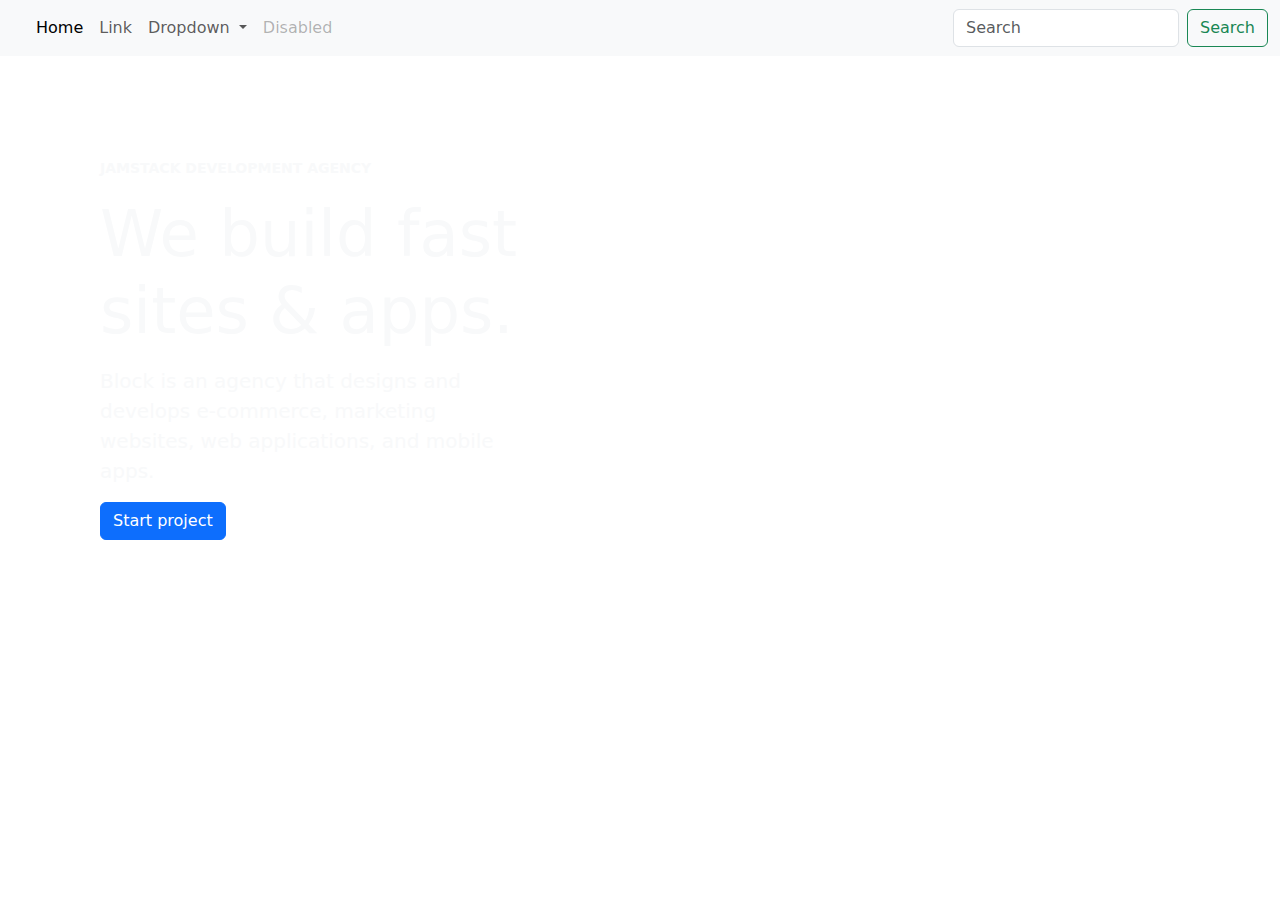
==== index.html @ 215704b3 "Section and Navbar Update" ====
<!DOCTYPE html>
<html lang="en">
<head>
    <meta charset="UTF-8">
    <meta name="viewport" content="width=device-width, initial-scale=1.0">
    <title>Jamstack Agency Clone</title>

    <!-- * STYLE * -->
    <link rel="stylesheet" href="scss/main.css">

    <!-- * Favicon * -->
    <link rel="icon" href="./assets/favicon.png">

    <!-- * Bootstrap * -->
    <link href="https://cdn.jsdelivr.net/npm/bootstrap@5.3.3/dist/css/bootstrap.min.css" rel="stylesheet" integrity="sha384-QWTKZyjpPEjISv5WaRU9OFeRpok6YctnYmDr5pNlyT2bRjXh0JMhjY6hW+ALEwIH" crossorigin="anonymous">
</head>
<body>
    <nav class="navbar navbar-expand-lg navbar-light bg-light">
        <div class="container-fluid">
          <a href=""><img class="navbar-brand" src="./assets/img/logo.svg" alt=""> </a>
          <button class="navbar-toggler" type="button" data-bs-toggle="collapse" data-bs-target="#navbarSupportedContent" aria-controls="navbarSupportedContent" aria-expanded="false" aria-label="Toggle navigation">
            <span class="navbar-toggler-icon"></span>
          </button>
          <div class="collapse navbar-collapse" id="navbarSupportedContent">
            <ul class="navbar-nav me-auto mb-2 mb-lg-0">
              <li class="nav-item">
                <a class="nav-link active" aria-current="page" href="#">Home</a>
              </li>
              <li class="nav-item">
                <a class="nav-link" href="#">Link</a>
              </li>
              <li class="nav-item dropdown">
                <a class="nav-link dropdown-toggle" href="#" id="navbarDropdown" role="button" data-bs-toggle="dropdown" aria-expanded="false">
                  Dropdown
                </a>
                <ul class="dropdown-menu" aria-labelledby="navbarDropdown">
                  <li><a class="dropdown-item" href="#">Action</a></li>
                  <li><a class="dropdown-item" href="#">Another action</a></li>
                  <li><hr class="dropdown-divider"></li>
                  <li><a class="dropdown-item" href="#">Something else here</a></li>
                </ul>
              </li>
              <li class="nav-item">
                <a class="nav-link disabled" href="#" tabindex="-1" aria-disabled="true">Disabled</a>
              </li>
            </ul>
            <form class="d-flex">
              <input class="form-control me-2" type="search" placeholder="Search" aria-label="Search">
              <button class="btn btn-outline-success" type="submit">Search</button>
            </form>
          </div>
        </div>
      </nav>
    <section class="firstSection">

        <div class="col-xl-5">
            <div class="text-center text-lg-start">
                <div class="mb-4 text-white-stable pad_tl">
                    <small class="text-uppercase bold-jh text-light ls-lg">Jamstack Development Agency</small>
                    <h1 class="mb-3 mt-3 display-3 text-white-stable text-light">We build fast sites &amp; apps.</h1>
                    <p class="lead mb-0 text-light">Block is an agency that designs and develops e-commerce, marketing websites, web applications, and mobile apps.</p>
                    <a href="#!" class="btn mt-3 btn-primary">Start project</a>
               </div>
            </div>
         </div>
    </section>
</body>
</html>
---- scss/main.css ----
body {
  margin: 0;
  padding: 0;
  box-sizing: border-box;
  font-family: "Public Sans" sans-serif;
}

*::-moz-selection {
  background: var(--bs-primary-bg-subtle);
  color: #381866;
}

*::selection {
  background: var(--bs-primary-bg-subtle);
  color: #381866;
}

.container {
  width: 100%;
  height: -moz-max-content;
  height: max-content;
}

.firstSection {
  width: 100%;
  height: -moz-max-content;
  height: max-content;
  background-image: url(../assets/s1-bg.jpg);
}

.bold-jh {
  font-weight: bold;
}

.pad_tl {
  padding-top: 100px;
  padding-left: 100px;
}/*# sourceMappingURL=main.css.map */
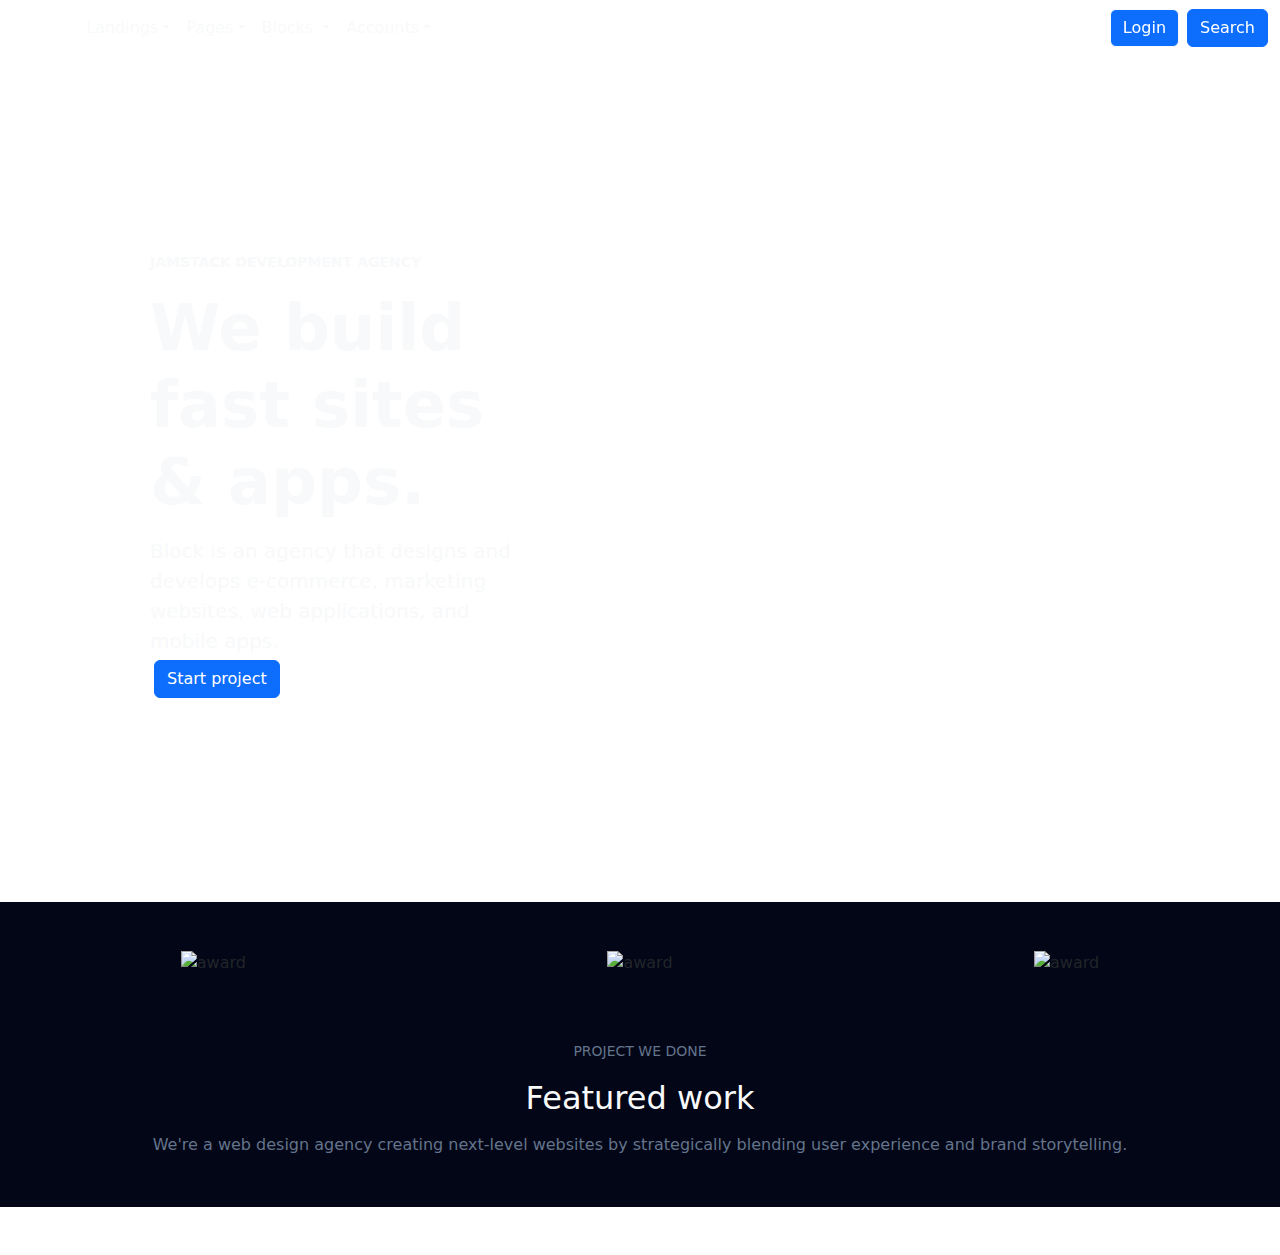
==== commit cee6e928: "Little Update" ====
--- a/index.html
+++ b/index.html
@@ -1,5 +1,6 @@
 <!DOCTYPE html>
 <html lang="en">
+
 <head>
     <meta charset="UTF-8">
     <meta name="viewport" content="width=device-width, initial-scale=1.0">
@@ -14,24 +15,25 @@
     <!-- * Bootstrap * -->
     <link href="https://cdn.jsdelivr.net/npm/bootstrap@5.3.3/dist/css/bootstrap.min.css" rel="stylesheet" integrity="sha384-QWTKZyjpPEjISv5WaRU9OFeRpok6YctnYmDr5pNlyT2bRjXh0JMhjY6hW+ALEwIH" crossorigin="anonymous">
 </head>
+
 <body>
-    <nav class="navbar navbar-expand-lg navbar-light bg-light">
+    <nav style="position: fixed; background-color: transparent; width: 100%;" class="navbar navbar-expand-lg navbar-light">
         <div class="container-fluid">
-          <a href=""><img class="navbar-brand" src="./assets/img/logo.svg" alt=""> </a>
+          <a style="margin-left: 4%;" href=""><img class="navbar-brand" src="./assets/img/logo.svg" alt=""> </a>
           <button class="navbar-toggler" type="button" data-bs-toggle="collapse" data-bs-target="#navbarSupportedContent" aria-controls="navbarSupportedContent" aria-expanded="false" aria-label="Toggle navigation">
             <span class="navbar-toggler-icon"></span>
           </button>
           <div class="collapse navbar-collapse" id="navbarSupportedContent">
             <ul class="navbar-nav me-auto mb-2 mb-lg-0">
               <li class="nav-item">
-                <a class="nav-link active" aria-current="page" href="#">Home</a>
+                <a class="nav-link active dropdown-toggle text-light" aria-current="page" href="#">Landings</a>
               </li>
               <li class="nav-item">
-                <a class="nav-link" href="#">Link</a>
+                <a class="nav-link dropdown-toggle text-light" href="#">Pages</a>
               </li>
               <li class="nav-item dropdown">
-                <a class="nav-link dropdown-toggle" href="#" id="navbarDropdown" role="button" data-bs-toggle="dropdown" aria-expanded="false">
-                  Dropdown
+                <a class="nav-link dropdown-toggle text-light" href="#" id="navbarDropdown" role="button" data-bs-toggle="dropdown" aria-expanded="false">
+                  Blocks
                 </a>
                 <ul class="dropdown-menu" aria-labelledby="navbarDropdown">
                   <li><a class="dropdown-item" href="#">Action</a></li>
@@ -41,12 +43,12 @@
                 </ul>
               </li>
               <li class="nav-item">
-                <a class="nav-link disabled" href="#" tabindex="-1" aria-disabled="true">Disabled</a>
+                <a class="nav-link disabled dropdown-toggle text-light" href="#" tabindex="-1" aria-disabled="true">Accounts</a>
               </li>
             </ul>
             <form class="d-flex">
-              <input class="form-control me-2" type="search" placeholder="Search" aria-label="Search">
-              <button class="btn btn-outline-success" type="submit">Search</button>
+              <button class="btn text-bg-primary btn-light mx-2">Login</button>
+              <button class="btn btn btn-primary" type="submit">Search</button>
             </form>
           </div>
         </div>
@@ -57,12 +59,39 @@
             <div class="text-center text-lg-start">
                 <div class="mb-4 text-white-stable pad_tl">
                     <small class="text-uppercase bold-jh text-light ls-lg">Jamstack Development Agency</small>
-                    <h1 class="mb-3 mt-3 display-3 text-white-stable text-light">We build fast sites &amp; apps.</h1>
+                    <h1 style="font-weight: bold;" class="mb-3 mt-3 display-3 text-white-stable text-light">We build fast sites &amp; apps.</h1>
                     <p class="lead mb-0 text-light">Block is an agency that designs and develops e-commerce, marketing websites, web applications, and mobile apps.</p>
-                    <a href="#!" class="btn mt-3 btn-primary">Start project</a>
+                    <a style="" href="" class="btn mt-3 m-lg-1 btn-primary">Start project</a>
                </div>
             </div>
          </div>
     </section>
+    <section class="secondSection">
+      <div class="row m-0">
+               <div class="col-md-4 border-end-md border-bottom-md-0" animation-delay: 0ms;>
+                  <figure class="text-center p-5">
+                     <img src="./assets/secondSection/1.svg" alt="award">
+                  </figure>
+               </div>
+               <div class="col-md-4 border-end-md border-bottom-md-0">
+                  <figure class="text-center p-5">
+                     <img src="./assets/secondSection/2.svg" alt="award">
+                  </figure>
+               </div>
+               <div class="col-md-4">
+                  <figure class="text-center p-5">
+                     <img src="./assets/secondSection/3.svg" alt="award">
+                  </figure>
+               </div>
+            </div>
+            <div style="padding-bottom: 50px;" class="text-center mb-xl-7 mb-5">
+              <small style="color: #64748B;" class="text-uppercase">Project we done</small>
+
+              <h2 class="my-3 text-light">Featured work</h2>
+              <p style="color: #64748B;" class="mb-0">We're a web design agency creating next‑level websites by strategically blending user experience and brand storytelling.</p>
+           </div>
+    </section>
+    
 </body>
+
 </html>--- a/scss/main.css
+++ b/scss/main.css
@@ -26,6 +26,8 @@
   height: -moz-max-content;
   height: max-content;
   background-image: url(../assets/s1-bg.jpg);
+  background-size: cover;
+  background-repeat: no-repeat;
 }
 
 .bold-jh {
@@ -33,6 +35,15 @@
 }
 
 .pad_tl {
-  padding-top: 100px;
-  padding-left: 100px;
+  padding-top: 250px;
+  padding-left: 150px;
+  padding-bottom: 200px;
+}
+
+.secondSection {
+  width: 100%;
+  height: -moz-max-content;
+  height: max-content;
+  background-color: #020617;
+  margin-top: -24px;
 }/*# sourceMappingURL=main.css.map */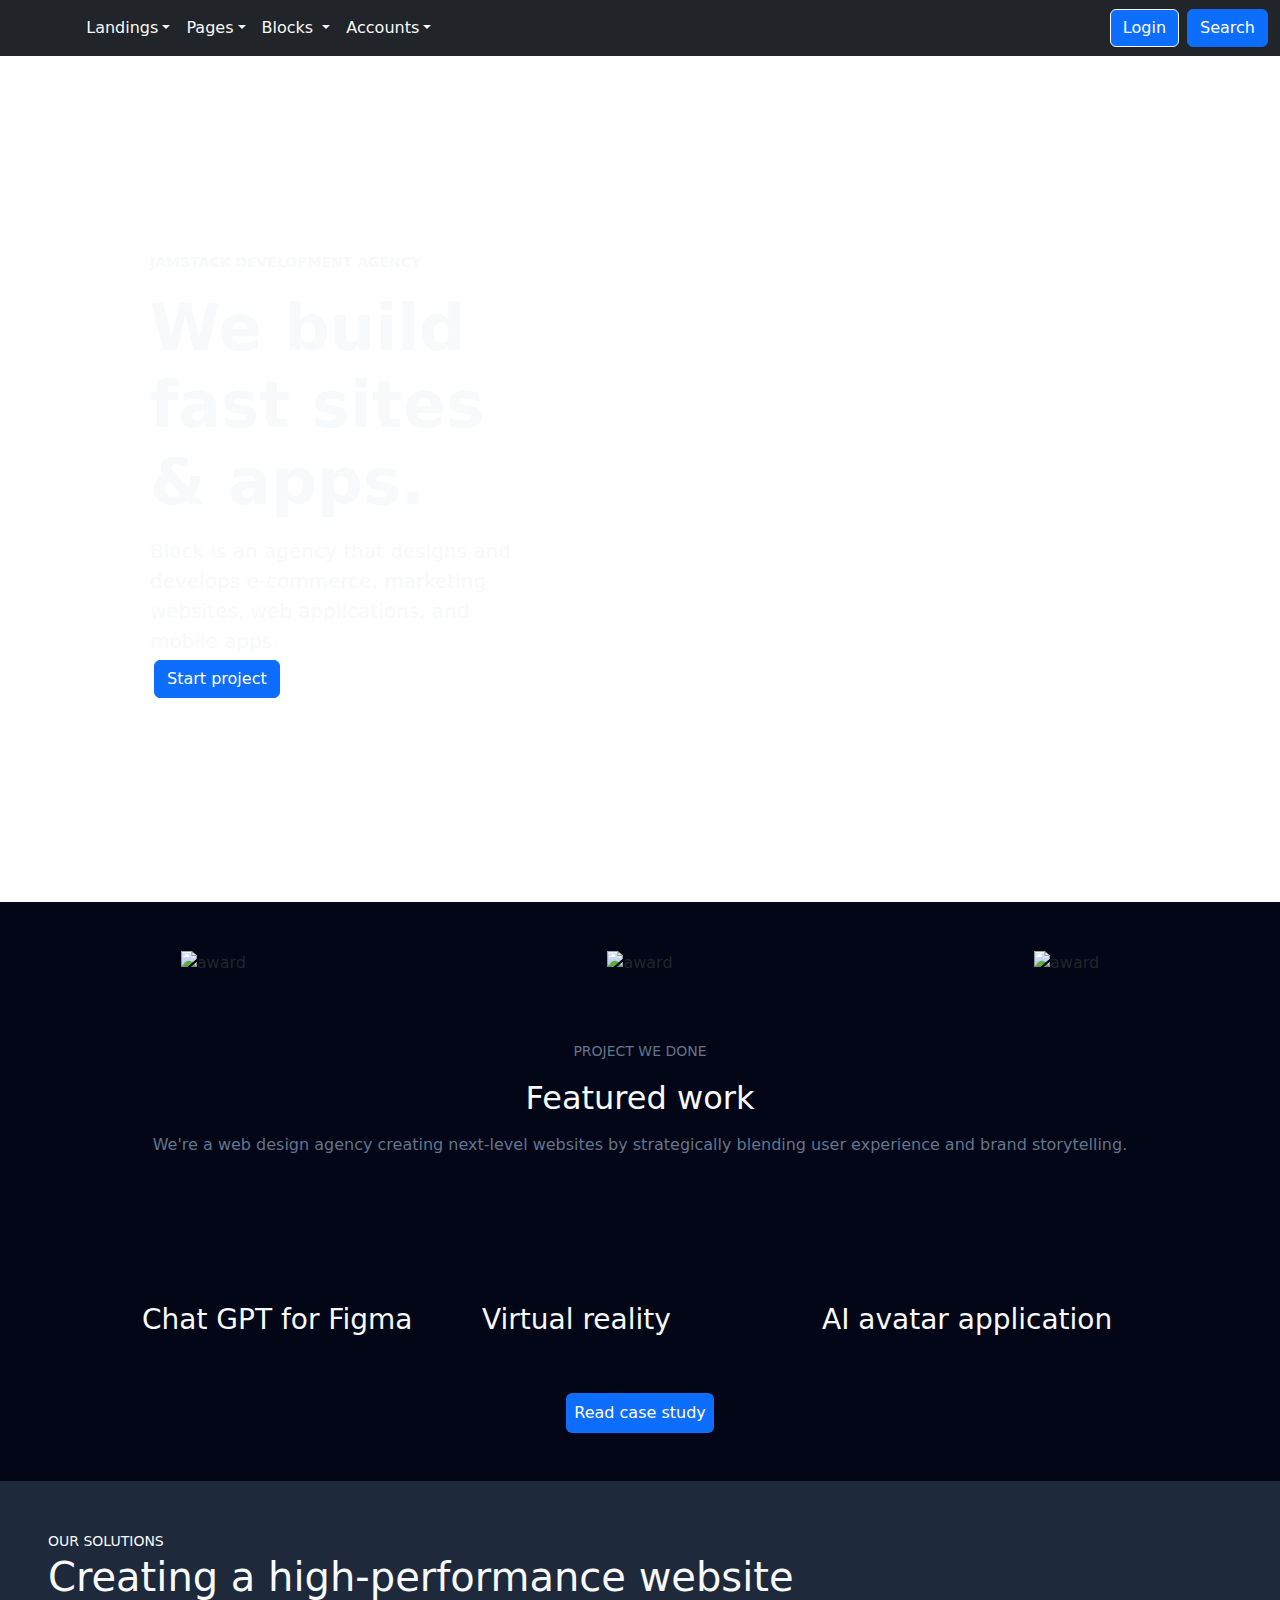
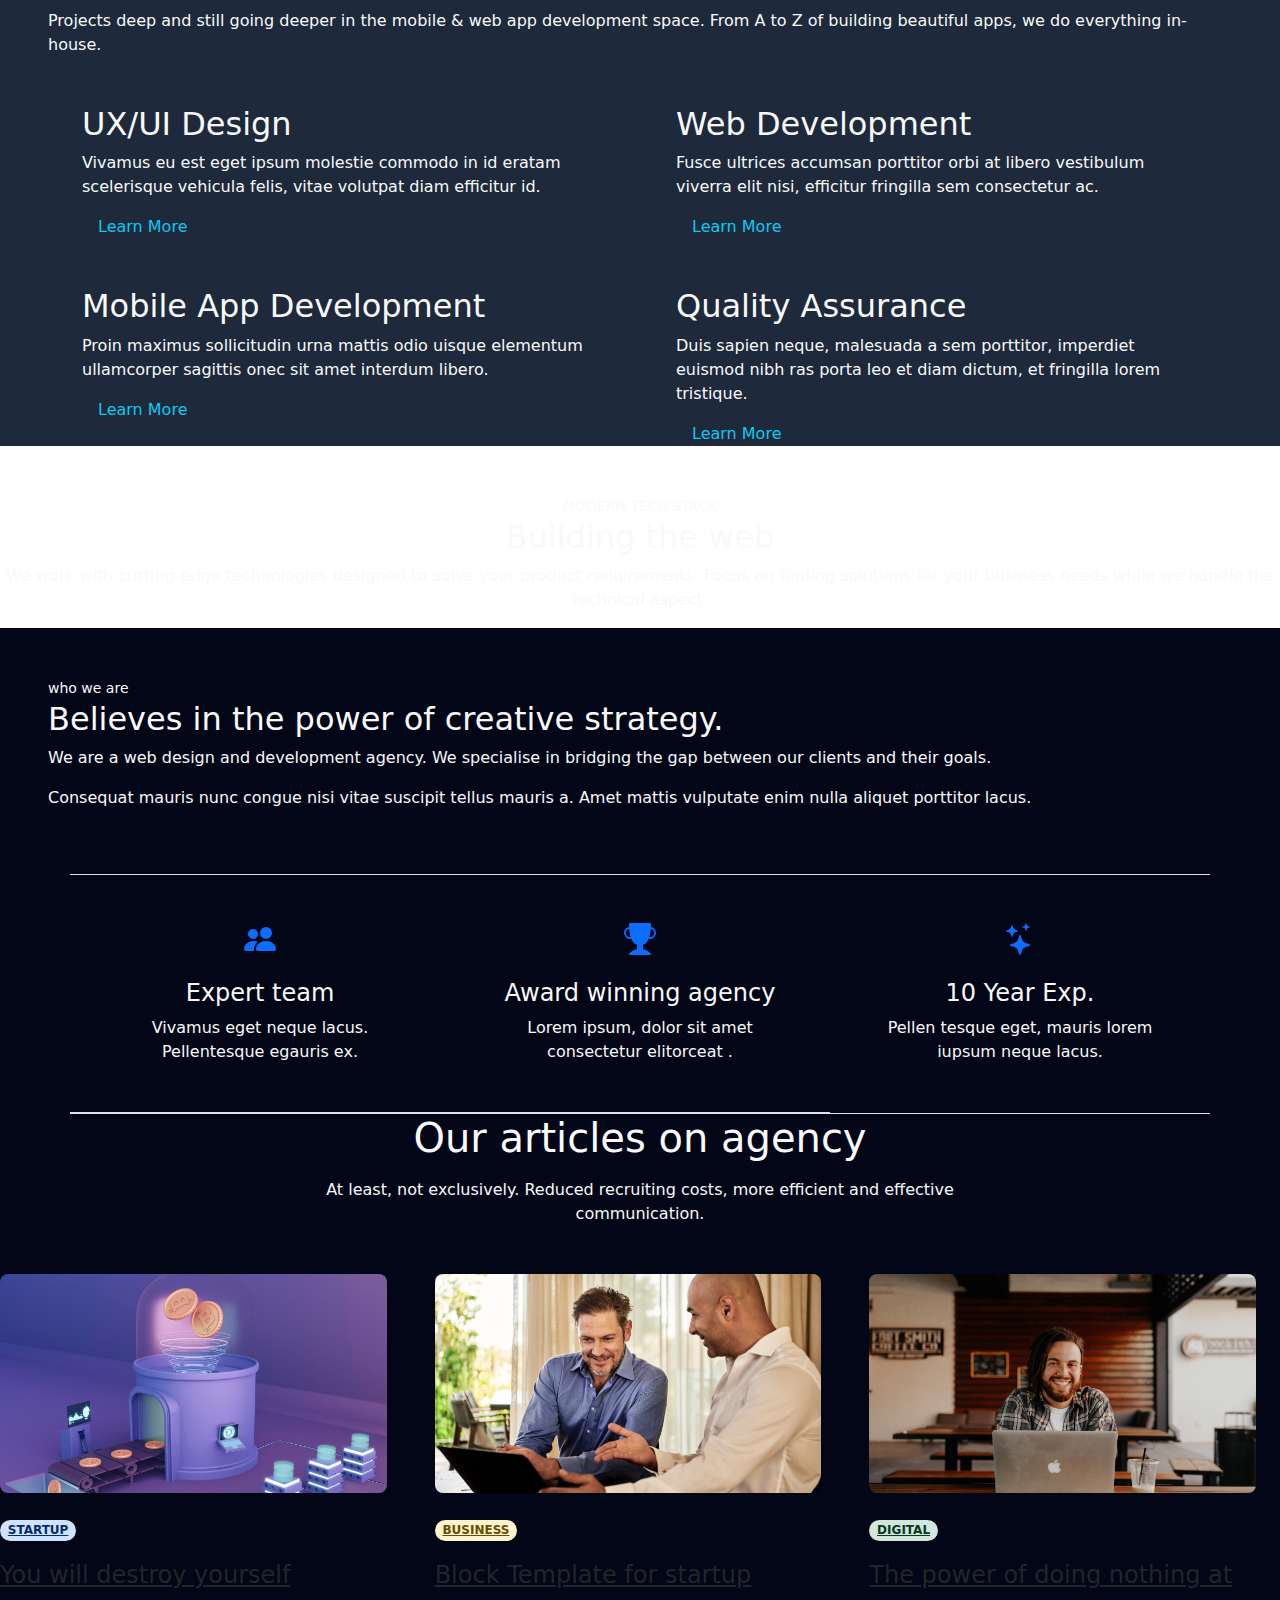
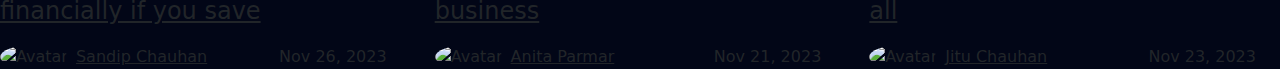
==== commit 86a9bd33: "Update Card" ====
--- a/index.html
+++ b/index.html
@@ -17,9 +17,9 @@
 </head>
 
 <body>
-    <nav style="position: fixed; background-color: transparent; width: 100%;" class="navbar navbar-expand-lg navbar-light">
+    <nav style="position: fixed; background-color: transparent; width: 100%;" class="navbar navbar-expand-lg text-bg-dark navbar-light">
         <div class="container-fluid">
-          <a style="margin-left: 4%;" href=""><img class="navbar-brand" src="./assets/img/logo.svg" alt=""> </a>
+          <a style="margin-left: 4%;" href=""><img style="filter: contrast(0.01);" class="navbar-brand" src="./assets/img/logo.svg" alt=""> </a>
           <button class="navbar-toggler" type="button" data-bs-toggle="collapse" data-bs-target="#navbarSupportedContent" aria-controls="navbarSupportedContent" aria-expanded="false" aria-label="Toggle navigation">
             <span class="navbar-toggler-icon"></span>
           </button>
@@ -90,8 +90,242 @@
               <h2 class="my-3 text-light">Featured work</h2>
               <p style="color: #64748B;" class="mb-0">We're a web design agency creating next‑level websites by strategically blending user experience and brand storytelling.</p>
            </div>
-    </section>
-    
+          <div class="containerCard d-grid justify-content-center">
+            <div class="row">
+              <div class="col col-jh col-1-jh">
+                  
+              </div>
+              
+              <div class="col col-jh col-2-jh">
+                
+              </div>
+              
+              <div class="col col-jh col-3-jh">
+                
+              </div>
+              
+            </div>
+          </div>
+        </div>
+        <!-- <div class="d-grid">
+          <div class="row">
+            <div class="col text-light">Chat GPT for Figma</div>
+            <div class="col text-light">Virtual reality</div>
+            <div class="col text-light">AI avatar application</div>
+          </div>
+        </div> -->
+        <div class="container">
+          <div class="row m-5">
+            <div class="col-sm text-light">
+              <h3>Chat GPT for Figma</h3>
+            </div>
+            <div class="col-sm text-light">
+              <h3>Virtual reality</h3>
+            </div>
+            <div class="col-sm text-light">
+              <h3>AI avatar application</h3>
+            </div>
+          </div>
+        </div>
+
+        <div class="pb-5 d-flex justify-content-center">
+          <button class="text-bg-primary border-0 rounded p-2">Read case study</button>
+        </div>
+
+    </section>
+
+    <section style="background-color: rgba(30,41,59,var(--bs-bg-opacity,1));">
+      <div class="p-5">
+        <small class="text-light mb-3 mt-4">OUR SOLUTIONS</small>
+        <h2 class="text-light h1">Creating a high-performance website</h2>
+        <p class="text-light mb-0">Projects deep and still going deeper in the mobile & web app development space. From A to Z of building beautiful apps, we do everything in-house.</p>
+      </div>
+
+      <div class="container">
+        <div class="row gap-5">
+          <div class="col-sm shadow-jh rounded">
+            <h2 class="text-light">UX/UI Design</h2>
+            <p class="text-light">Vivamus eu est eget ipsum molestie commodo in id eratam scelerisque vehicula felis, vitae volutpat diam efficitur id.</p>
+            <a href="" class="text-decoration-none text-info m-3">Learn More</a>
+          </div>
+          <div class="col-sm shadow-jh rounded">
+            <h2 class="text-light">Web Development</h2>
+            <p class="text-light">Fusce ultrices accumsan porttitor orbi at libero vestibulum viverra elit nisi, efficitur fringilla sem consectetur ac.</p>
+            <a href="" class="text-decoration-none text-info m-3">Learn More</a>
+          </div>
+        </div>
+
+        <div class="row gap-5">
+          <div class="col-sm shadow-jh mt-5 rounded">
+            <h2 class="text-light">Mobile App Development</h2>
+            <p class="text-light">Proin maximus sollicitudin urna mattis odio uisque elementum ullamcorper sagittis onec sit amet interdum libero.</p>
+            <a href="" class="text-decoration-none text-info m-3">Learn More</a>
+          </div>
+          <div class="col-sm mt-5 shadow-jh rounded">
+            
+            <h2 class="text-light">Quality Assurance</h2>
+            <p class="text-light">Duis sapien neque, malesuada a sem porttitor, imperdiet euismod nibh ras porta leo et diam dictum, et fringilla lorem tristique.</p>
+            <a href="" class="text-decoration-none text-info m-3">Learn More</a>
+          </div>
+        </div>
+      </div>
+    </section>
+
+    <section class="bg-classic pt-5">
+      <div class="text-center">
+        <small class="text-light">MODERN TECH STACK</small>
+        <h2 class="text-light">Building the web</h2>
+        <p class="text-light">We work with cutting-edge technologies designed to solve your product requirements. Focus on finding solutions for your business needs while we handle the technical aspect.</p>
+      </div>
+      <div style="grid-template-columns: auto auto auto auto auto; width: 100%;" class="row d-grid">
+        <img src="./assets/fourSection/1.svg" alt="">
+        <img src="./assets/fourSection/2.svg" alt="">
+        <img src="./assets/fourSection/3.svg" alt="">
+        <img src="./assets/fourSection/4.svg" alt="">
+        <img src="./assets/fourSection/5.svg" alt="">
+      </div>
+      <div style="grid-template-columns: auto auto auto auto auto; width: 100%;" class="row d-grid">
+        <img src="./assets/fourSection/6.svg" alt="">
+        <img src="./assets/fourSection/7.svg" alt="">
+        <img src="./assets/fourSection/8.svg" alt="">
+        <img src="./assets/fourSection/9.svg" alt="">
+        <img src="./assets/fourSection/10.svg" alt="">
+      </div>
+    </section>
+
+    <section style="background-color: #020617;" class="bg-classic">
+      <div style="grid-template-columns: auto auto;" class="d-grid">
+      <div class="p-5">
+        <small class="text-light">who we are</small>
+        <h2 class="text-light">Believes in the power of creative strategy.</h2>
+        <p class="text-light">We are a web design and development agency. We specialise in bridging the gap between our clients and their goals.</p>
+        <p class="text-light">Consequat mauris nunc congue nisi vitae suscipit tellus mauris a. Amet mattis vulputate enim nulla aliquet porttitor lacus.</p>
+      </div>
+
+      <div style="grid-template-columns: auto auto;" class="d-grid">
+        <div>
+          <img class="rounded" src="./assets/fiveSection/about-grid-img-1.jpg" alt="">
+        </div>
+        <div>
+          <img class="rounded" src="./assets/fiveSection/about-grid-img-2.jpg" alt="">
+        </div>
+        <div>
+          <!-- <img class="rounded" src="./assets/fiveSection/about-grid-img-3.jpg" alt=""> -->
+        </div>
+      </div>
+    </div>
+    <div class="container" data-cue="fadeIn" data-show="true" style="animation-name: fadeIn; animation-duration: 600ms; animation-timing-function: ease; animation-delay: 0ms; animation-direction: normal; animation-fill-mode: both;">
+      <div class="row border-top border-bottom">
+         <div class="col-md-4 border-end-md border-bottom border-bottom-md-0" data-cue="zoomIn" data-show="true" style="animation-name: zoomIn; animation-duration: 600ms; animation-timing-function: ease; animation-delay: 0ms; animation-direction: normal; animation-fill-mode: both;">
+            <div class="text-center py-lg-5 p-4">
+               <div class="mb-4">
+                  <svg xmlns="http://www.w3.org/2000/svg" width="32" height="32" fill="currentColor" class="bi bi-people-fill text-primary" viewBox="0 0 16 16">
+                     <path d="M7 14s-1 0-1-1 1-4 5-4 5 3 5 4-1 1-1 1H7Zm4-6a3 3 0 1 0 0-6 3 3 0 0 0 0 6Zm-5.784 6A2.238 2.238 0 0 1 5 13c0-1.355.68-2.75 1.936-3.72A6.325 6.325 0 0 0 5 9c-4 0-5 3-5 4s1 1 1 1h4.216ZM4.5 8a2.5 2.5 0 1 0 0-5 2.5 2.5 0 0 0 0 5Z"></path>
+                  </svg>
+               </div>
+
+               <h4 class="text-light">Expert team</h4>
+               <p class="mb-0 text-light">Vivamus eget neque lacus. Pellentesque egauris ex.</p>
+            </div>
+         </div>
+         <div class="col-md-4 border-end-md border-bottom border-bottom-md-0" data-cue="zoomIn" data-show="true" style="animation-name: zoomIn; animation-duration: 600ms; animation-timing-function: ease; animation-delay: 200ms; animation-direction: normal; animation-fill-mode: both;">
+            <div class="text-center py-lg-5 p-4">
+               <div class="mb-4">
+                  <svg xmlns="http://www.w3.org/2000/svg" width="32" height="32" fill="currentColor" class="bi bi-trophy-fill text-primary" viewBox="0 0 16 16">
+                     <path d="M2.5.5A.5.5 0 0 1 3 0h10a.5.5 0 0 1 .5.5c0 .538-.012 1.05-.034 1.536a3 3 0 1 1-1.133 5.89c-.79 1.865-1.878 2.777-2.833 3.011v2.173l1.425.356c.194.048.377.135.537.255L13.3 15.1a.5.5 0 0 1-.3.9H3a.5.5 0 0 1-.3-.9l1.838-1.379c.16-.12.343-.207.537-.255L6.5 13.11v-2.173c-.955-.234-2.043-1.146-2.833-3.012a3 3 0 1 1-1.132-5.89A33.076 33.076 0 0 1 2.5.5zm.099 2.54a2 2 0 0 0 .72 3.935c-.333-1.05-.588-2.346-.72-3.935zm10.083 3.935a2 2 0 0 0 .72-3.935c-.133 1.59-.388 2.885-.72 3.935z"></path>
+                  </svg>
+               </div>
+
+               <h4 class="text-light">Award winning agency</h4>
+               <p class="mb-0 text-light">Lorem ipsum, dolor sit amet consectetur elitorceat .</p>
+            </div>
+         </div>
+         <div class="col-md-4" data-cue="zoomIn" data-show="true" style="animation-name: zoomIn; animation-duration: 600ms; animation-timing-function: ease; animation-delay: 400ms; animation-direction: normal; animation-fill-mode: both;">
+            <div class="text-center py-lg-5 p-4">
+               <div class="mb-4">
+                  <svg xmlns="http://www.w3.org/2000/svg" width="32" height="32" fill="currentColor" class="bi bi-stars text-primary" viewBox="0 0 16 16">
+                     <path d="M7.657 6.247c.11-.33.576-.33.686 0l.645 1.937a2.89 2.89 0 0 0 1.829 1.828l1.936.645c.33.11.33.576 0 .686l-1.937.645a2.89 2.89 0 0 0-1.828 1.829l-.645 1.936a.361.361 0 0 1-.686 0l-.645-1.937a2.89 2.89 0 0 0-1.828-1.828l-1.937-.645a.361.361 0 0 1 0-.686l1.937-.645a2.89 2.89 0 0 0 1.828-1.828l.645-1.937zM3.794 1.148a.217.217 0 0 1 .412 0l.387 1.162c.173.518.579.924 1.097 1.097l1.162.387a.217.217 0 0 1 0 .412l-1.162.387A1.734 1.734 0 0 0 4.593 5.69l-.387 1.162a.217.217 0 0 1-.412 0L3.407 5.69A1.734 1.734 0 0 0 2.31 4.593l-1.162-.387a.217.217 0 0 1 0-.412l1.162-.387A1.734 1.734 0 0 0 3.407 2.31l.387-1.162zM10.863.099a.145.145 0 0 1 .274 0l.258.774c.115.346.386.617.732.732l.774.258a.145.145 0 0 1 0 .274l-.774.258a1.156 1.156 0 0 0-.732.732l-.258.774a.145.145 0 0 1-.274 0l-.258-.774a1.156 1.156 0 0 0-.732-.732L9.1 2.137a.145.145 0 0 1 0-.274l.774-.258c.346-.115.617-.386.732-.732L10.863.1z"></path>
+                  </svg>
+               </div>
+
+               <h4 class="text-light">10 Year Exp.</h4>
+               <p class="mb-0 text-light">Pellen tesque eget, mauris lorem iupsum neque lacus.</p>
+            </div>
+         </div>
+      </div>
+   </div>
+   <div class="col-lg-6 offset-lg-3" data-cue="fadeIn" data-show="true" style="animation-name: fadeIn; animation-duration: 600ms; animation-timing-function: ease; animation-delay: 0ms; animation-direction: normal; animation-fill-mode: both;">
+    <div class="text-center mb-xl-7 mb-5">
+       <h2 class="h1 mb-3 text-light">Our articles on agency</h2>
+       <p class="mb-0 text-light">At least, not exclusively. Reduced recruiting costs, more efficient and effective communication.</p>
+    </div>
+ </div>
+ <div class="row g-5 flex-nowrap pb-4 pb-lg-0 me-5 me-lg-0">
+  <article class="col-lg-4 col-md-6 col-12" data-cue="zoomIn" data-show="true" style="animation-name: zoomIn; animation-duration: 600ms; animation-timing-function: ease; animation-delay: 0ms; animation-direction: normal; animation-fill-mode: both;">
+     <figure class="mb-4 zoom-img">
+        <a href="./blog-single.html">
+           <img src="./assets/r/blog-img-3.jpg" alt="blog" class="img-fluid rounded-3">
+        </a>
+     </figure>
+
+     <a href="#!" class="badge bg-primary-subtle text-primary-emphasis rounded-pill text-uppercase">Startup</a>
+     <h3 class="my-3 lh-base h4">
+        <a href="./blog-single.html" class="text-reset">You will destroy yourself financially if you save</a>
+     </h3>
+     <div class="d-flex align-items-center justify-content-between mb-3 mb-md-0">
+        <div class="d-flex align-items-center">
+           <img src="./assets/images/avatar/avatar-8.jpg" alt="Avatar" class="avatar avatar-xs rounded-circle">
+           <div class="ms-2">
+              <a href="#" class="text-reset fs-6">Sandip Chauhan</a>
+           </div>
+        </div>
+        <div class="ms-3"><span class="fs-6">Nov 26, 2023</span></div>
+     </div>
+  </article>
+  <article class="col-lg-4 col-md-6 col-12" data-cue="zoomIn" data-show="true" style="animation-name: zoomIn; animation-duration: 600ms; animation-timing-function: ease; animation-delay: 200ms; animation-direction: normal; animation-fill-mode: both;">
+     <figure class="mb-4 zoom-img">
+        <a href="./blog-single.html">
+           <img src="./assets/r/blog-img-4.jpg" alt="blog" class="img-fluid rounded-3">
+        </a>
+     </figure>
+
+     <a href="#!" class="badge bg-warning-subtle text-warning-emphasis rounded-pill text-uppercase">Business</a>
+     <h3 class="my-3 lh-base h4">
+        <a href="./blog-single.html" class="text-reset">Block Template for startup business</a>
+     </h3>
+     <div class="d-flex align-items-center justify-content-between mb-3 mb-md-0">
+        <div class="d-flex align-items-center">
+           <img src="./assets/images/avatar/avatar-6.jpg" alt="Avatar" class="avatar avatar-xs rounded-circle">
+           <div class="ms-2">
+              <a href="#" class="text-reset fs-6">Anita Parmar</a>
+           </div>
+        </div>
+        <div class="ms-3"><span class="fs-6">Nov 21, 2023</span></div>
+     </div>
+  </article>
+  <article class="col-lg-4 col-md-6 col-12" data-cue="zoomIn" data-show="true" style="animation-name: zoomIn; animation-duration: 600ms; animation-timing-function: ease; animation-delay: 400ms; animation-direction: normal; animation-fill-mode: both;">
+     <figure class="mb-4 zoom-img">
+        <a href="./blog-single.html">
+           <img src="./assets/r/blog-img-5.jpg" alt="blog" class="img-fluid rounded-3">
+        </a>
+     </figure>
+
+     <a href="#!" class="badge bg-success-subtle text-success-emphasis rounded-pill text-uppercase">Digital</a>
+     <h4 class="my-3 lh-base">
+        <a href="./blog-single.html" class="text-reset">The power of doing nothing at all</a>
+     </h4>
+     <div class="d-flex align-items-center justify-content-between mb-3 mb-md-0">
+        <div class="d-flex align-items-center">
+           <img src="./assets/images/avatar/avatar-4.jpg" alt="Avatar" class="avatar avatar-xs rounded-circle">
+           <div class="ms-2">
+              <a href="#" class="text-reset fs-6">Jitu Chauhan</a>
+           </div>
+        </div>
+        <div class="ms-3"><span class="fs-6">Nov 23, 2023</span></div>
+     </div>
+  </article>
+</div>
+    </section>
 </body>
 
 </html>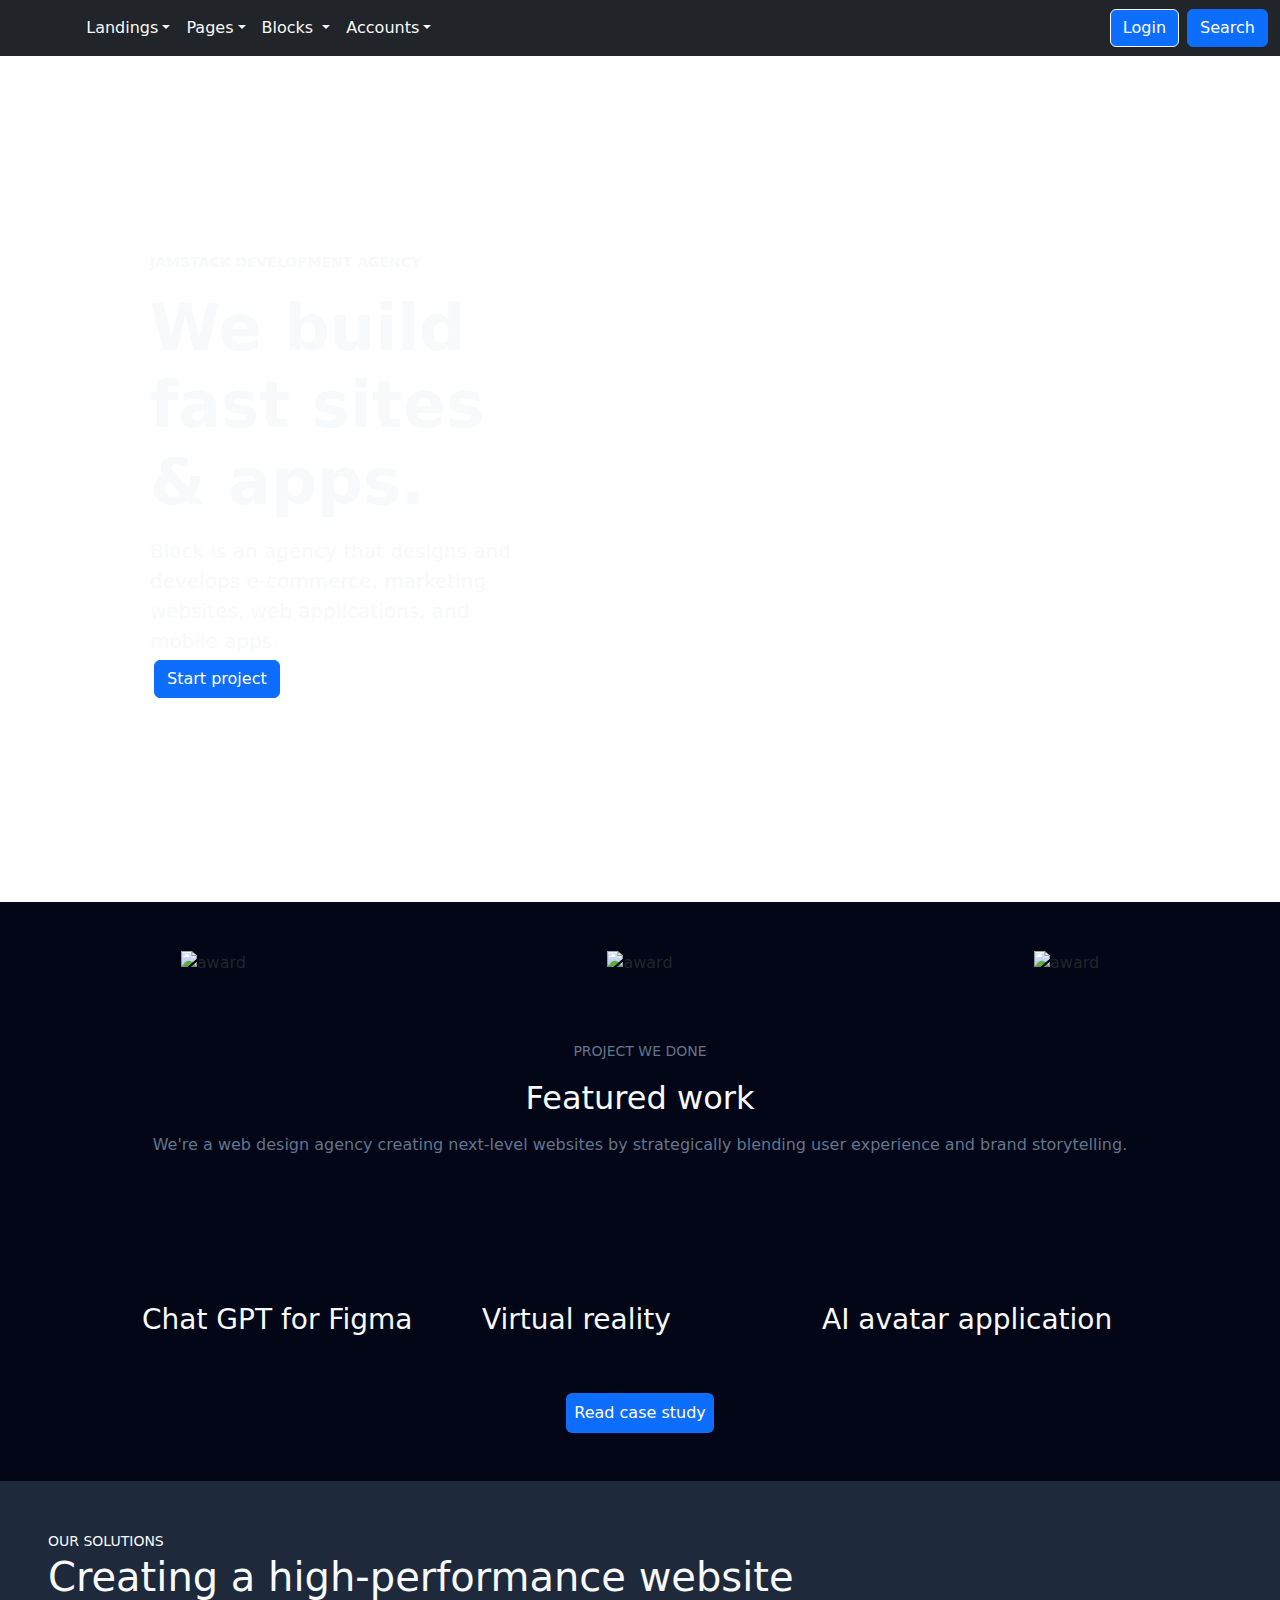
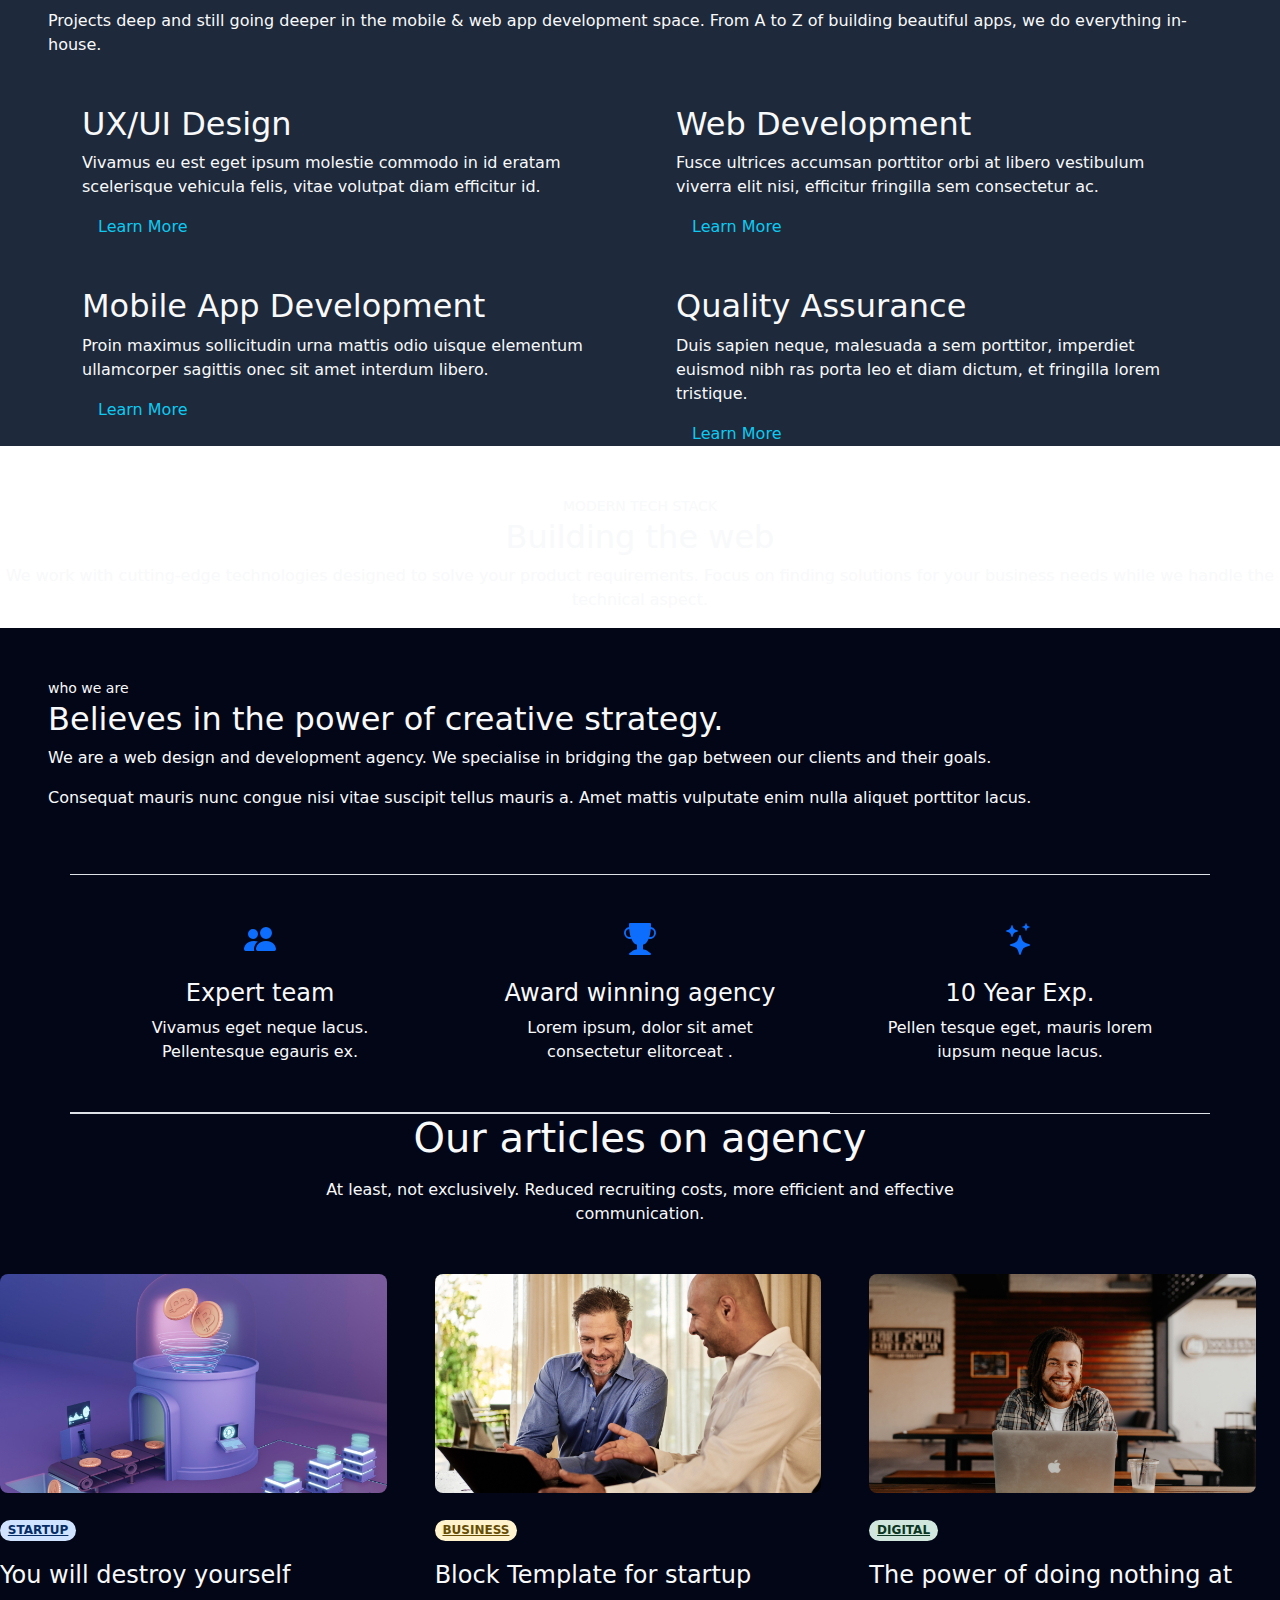
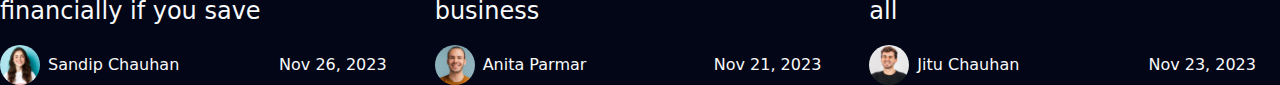
==== commit 0c555f04: "articless card update" ====
--- a/index.html
+++ b/index.html
@@ -270,16 +270,16 @@
 
      <a href="#!" class="badge bg-primary-subtle text-primary-emphasis rounded-pill text-uppercase">Startup</a>
      <h3 class="my-3 lh-base h4">
-        <a href="./blog-single.html" class="text-reset">You will destroy yourself financially if you save</a>
+        <a href="./blog-single.html" class="text-light text-decoration-none">You will destroy yourself financially if you save</a>
      </h3>
      <div class="d-flex align-items-center justify-content-between mb-3 mb-md-0">
         <div class="d-flex align-items-center">
-           <img src="./assets/images/avatar/avatar-8.jpg" alt="Avatar" class="avatar avatar-xs rounded-circle">
+           <img style="width: 40px;" src="./assets/r/man/avatar-4.jpg" alt="Avatar" class="avatar avatar-xs rounded-circle">
            <div class="ms-2">
-              <a href="#" class="text-reset fs-6">Sandip Chauhan</a>
+              <a href="#" class="text-light text-decoration-none fs-6">Sandip Chauhan</a>
            </div>
         </div>
-        <div class="ms-3"><span class="fs-6">Nov 26, 2023</span></div>
+        <div class="ms-3"><span class="fs-6 text-light">Nov 26, 2023</span></div>
      </div>
   </article>
   <article class="col-lg-4 col-md-6 col-12" data-cue="zoomIn" data-show="true" style="animation-name: zoomIn; animation-duration: 600ms; animation-timing-function: ease; animation-delay: 200ms; animation-direction: normal; animation-fill-mode: both;">
@@ -291,16 +291,16 @@
 
      <a href="#!" class="badge bg-warning-subtle text-warning-emphasis rounded-pill text-uppercase">Business</a>
      <h3 class="my-3 lh-base h4">
-        <a href="./blog-single.html" class="text-reset">Block Template for startup business</a>
+        <a href="./blog-single.html" class="text-light text-decoration-none">Block Template for startup business</a>
      </h3>
      <div class="d-flex align-items-center justify-content-between mb-3 mb-md-0">
         <div class="d-flex align-items-center">
-           <img src="./assets/images/avatar/avatar-6.jpg" alt="Avatar" class="avatar avatar-xs rounded-circle">
+           <img style="width: 40px;" src="./assets/r/man/avatar-6.jpg" alt="Avatar" class="avatar avatar-xs rounded-circle">
            <div class="ms-2">
-              <a href="#" class="text-reset fs-6">Anita Parmar</a>
+              <a href="#" class="text-light text-decoration-none fs-6">Anita Parmar</a>
            </div>
         </div>
-        <div class="ms-3"><span class="fs-6">Nov 21, 2023</span></div>
+        <div class="ms-3"><span class="fs-6 text-light">Nov 21, 2023</span></div>
      </div>
   </article>
   <article class="col-lg-4 col-md-6 col-12" data-cue="zoomIn" data-show="true" style="animation-name: zoomIn; animation-duration: 600ms; animation-timing-function: ease; animation-delay: 400ms; animation-direction: normal; animation-fill-mode: both;">
@@ -312,16 +312,16 @@
 
      <a href="#!" class="badge bg-success-subtle text-success-emphasis rounded-pill text-uppercase">Digital</a>
      <h4 class="my-3 lh-base">
-        <a href="./blog-single.html" class="text-reset">The power of doing nothing at all</a>
+        <a href="./blog-single.html" class="text-light text-decoration-none">The power of doing nothing at all</a>
      </h4>
      <div class="d-flex align-items-center justify-content-between mb-3 mb-md-0">
         <div class="d-flex align-items-center">
-           <img src="./assets/images/avatar/avatar-4.jpg" alt="Avatar" class="avatar avatar-xs rounded-circle">
+           <img style="width: 40px;" src="./assets/r/man/avatar-8.jpg" alt="Avatar" class="avatar avatar-xs rounded-circle">
            <div class="ms-2">
-              <a href="#" class="text-reset fs-6">Jitu Chauhan</a>
+              <a href="#" class="text-light text-decoration-none fs-6">Jitu Chauhan</a>
            </div>
         </div>
-        <div class="ms-3"><span class="fs-6">Nov 23, 2023</span></div>
+        <div class="ms-3"><span class="fs-6 text-light">Nov 23, 2023</span></div>
      </div>
   </article>
 </div>
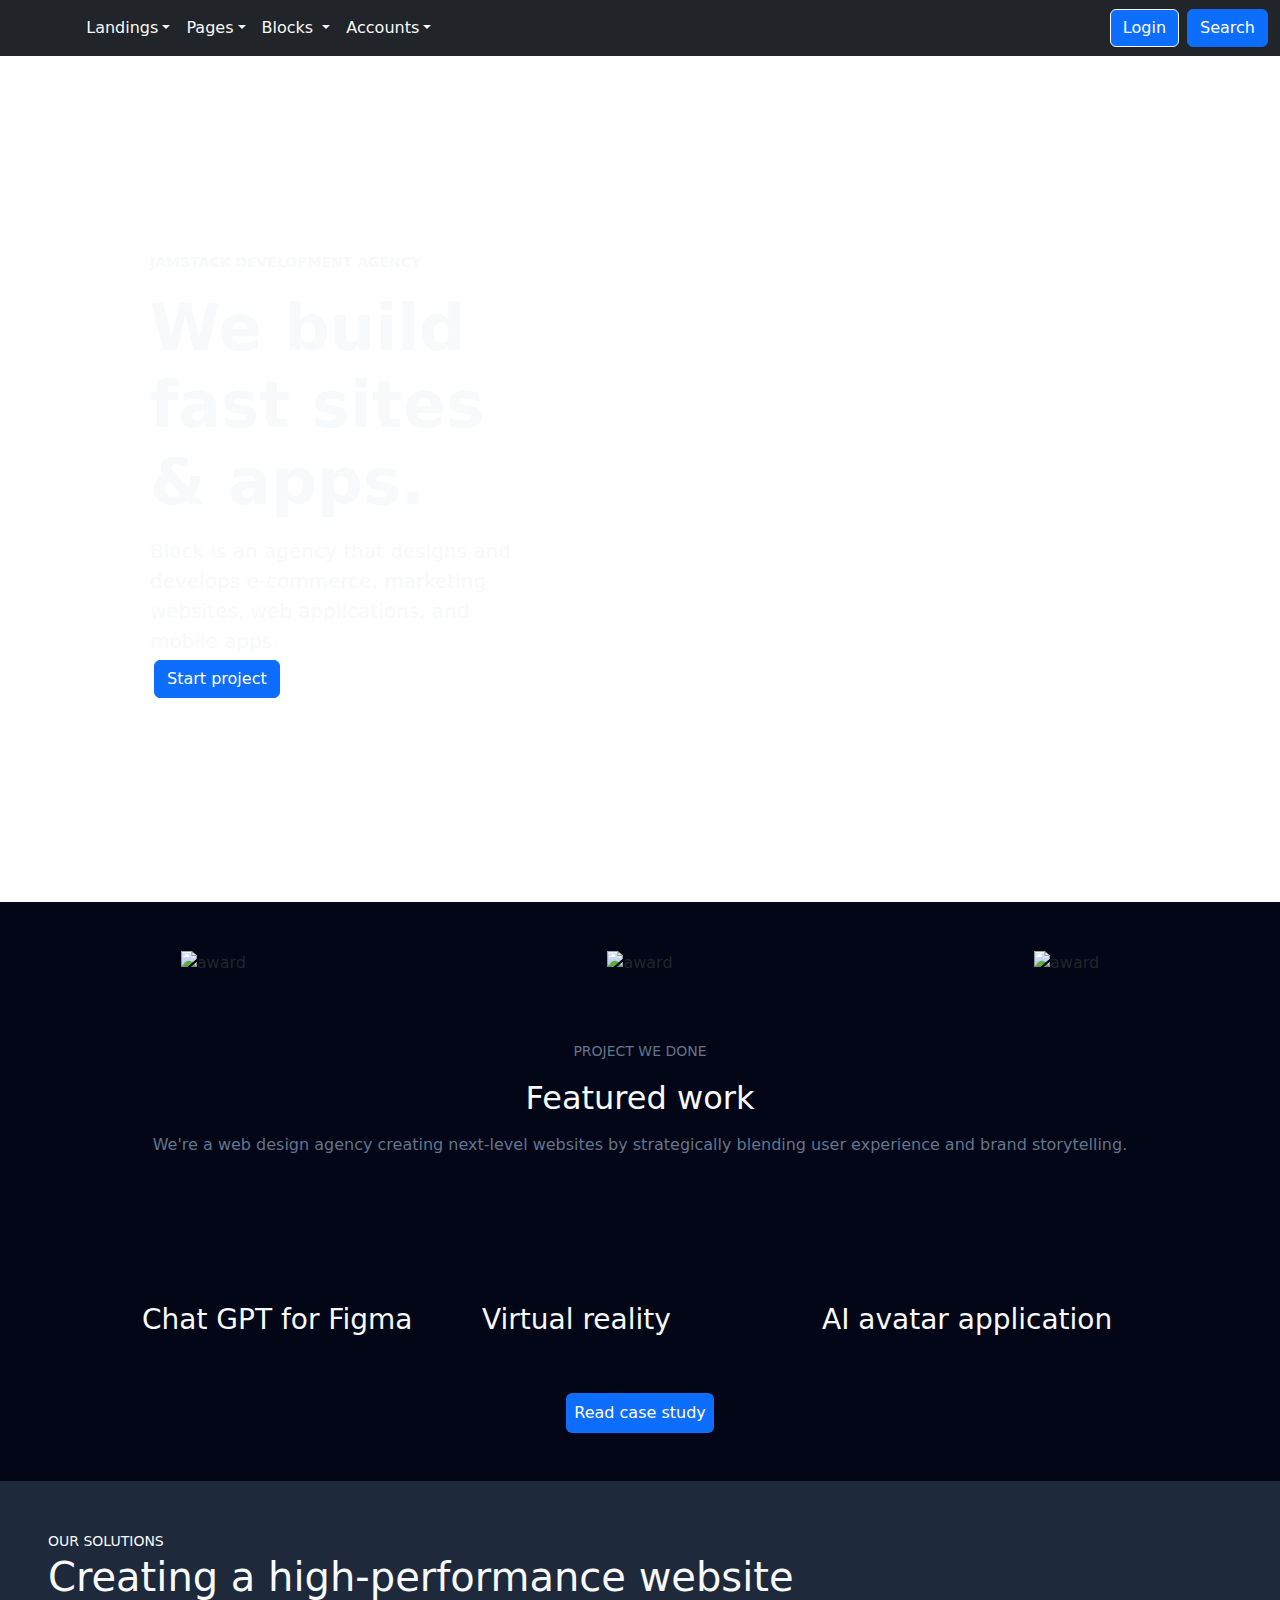
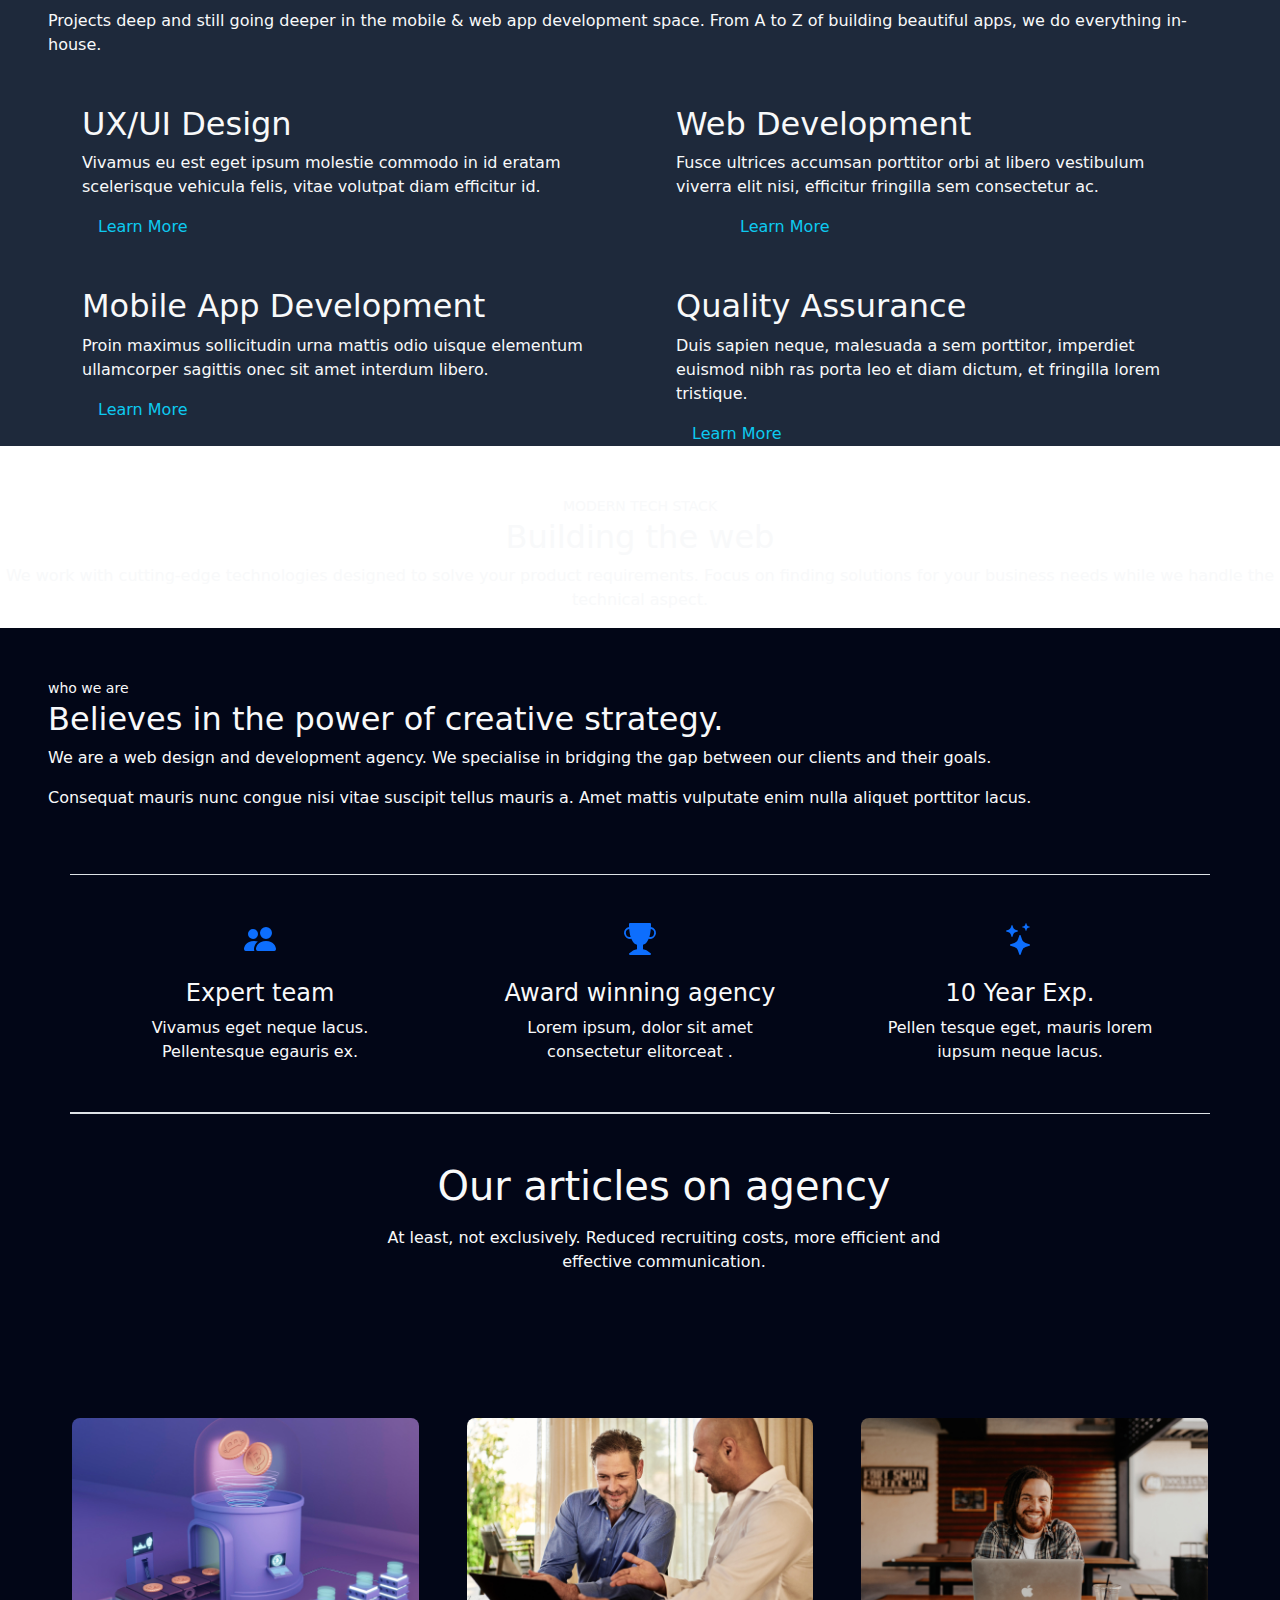
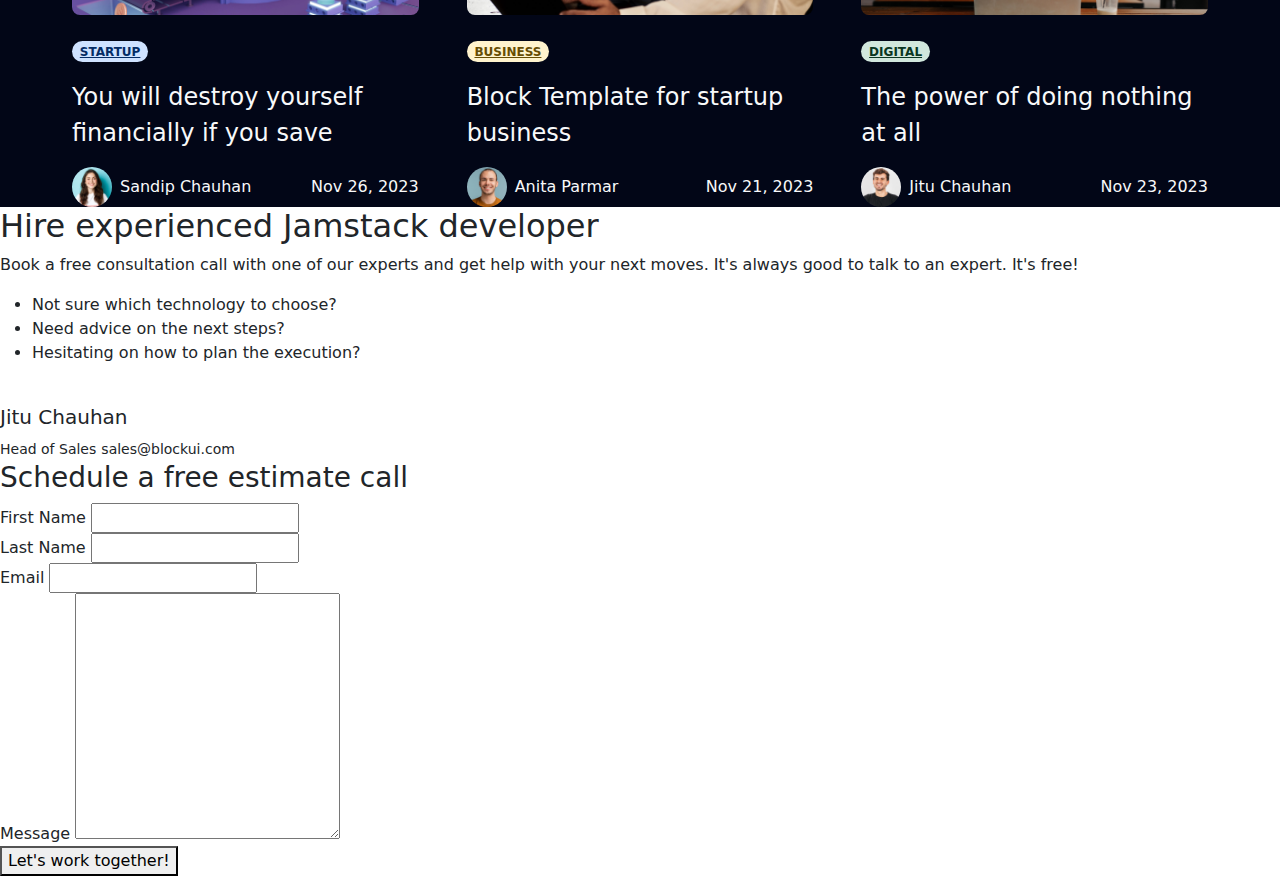
==== commit 6b9b0b7e: "update" ====
--- a/index.html
+++ b/index.html
@@ -14,6 +14,9 @@
 
     <!-- * Bootstrap * -->
     <link href="https://cdn.jsdelivr.net/npm/bootstrap@5.3.3/dist/css/bootstrap.min.css" rel="stylesheet" integrity="sha384-QWTKZyjpPEjISv5WaRU9OFeRpok6YctnYmDr5pNlyT2bRjXh0JMhjY6hW+ALEwIH" crossorigin="anonymous">
+
+    <!-- * AOS cdn -->
+    <link href="https://unpkg.com/aos@2.3.1/dist/aos.css" rel="stylesheet">
 </head>
 
 <body>
@@ -92,7 +95,7 @@
            </div>
           <div class="containerCard d-grid justify-content-center">
             <div class="row">
-              <div class="col col-jh col-1-jh">
+              <div class="col col-jh col-1-jh"> 
                   
               </div>
               
@@ -107,13 +110,6 @@
             </div>
           </div>
         </div>
-        <!-- <div class="d-grid">
-          <div class="row">
-            <div class="col text-light">Chat GPT for Figma</div>
-            <div class="col text-light">Virtual reality</div>
-            <div class="col text-light">AI avatar application</div>
-          </div>
-        </div> -->
         <div class="container">
           <div class="row m-5">
             <div class="col-sm text-light">
@@ -151,7 +147,7 @@
           <div class="col-sm shadow-jh rounded">
             <h2 class="text-light">Web Development</h2>
             <p class="text-light">Fusce ultrices accumsan porttitor orbi at libero vestibulum viverra elit nisi, efficitur fringilla sem consectetur ac.</p>
-            <a href="" class="text-decoration-none text-info m-3">Learn More</a>
+            <a href="" class="text-decoration-none text-info p-5 m-3">Learn More</a>
           </div>
         </div>
 
@@ -207,7 +203,7 @@
           <img class="rounded" src="./assets/fiveSection/about-grid-img-1.jpg" alt="">
         </div>
         <div>
-          <img class="rounded" src="./assets/fiveSection/about-grid-img-2.jpg" alt="">
+          <img class="rounded w-50" src="./assets/fiveSection/about-grid-img-2.jpg" alt="">
         </div>
         <div>
           <!-- <img class="rounded" src="./assets/fiveSection/about-grid-img-3.jpg" alt=""> -->
@@ -254,7 +250,8 @@
          </div>
       </div>
    </div>
-   <div class="col-lg-6 offset-lg-3" data-cue="fadeIn" data-show="true" style="animation-name: fadeIn; animation-duration: 600ms; animation-timing-function: ease; animation-delay: 0ms; animation-direction: normal; animation-fill-mode: both;">
+   <div class="row pb-4 pb-lg-0 m-5 me-lg-0"">
+      <div class="col-lg-6 offset-lg-3" data-cue="fadeIn" data-show="true" style="animation-name: fadeIn; animation-duration: 600ms; animation-timing-function: ease; animation-delay: 0ms; animation-direction: normal; animation-fill-mode: both;">
     <div class="text-center mb-xl-7 mb-5">
        <h2 class="h1 mb-3 text-light">Our articles on agency</h2>
        <p class="mb-0 text-light">At least, not exclusively. Reduced recruiting costs, more efficient and effective communication.</p>
@@ -324,8 +321,56 @@
         <div class="ms-3"><span class="fs-6 text-light">Nov 23, 2023</span></div>
      </div>
   </article>
+   </div>
 </div>
     </section>
+    <section style="margin-top: -48px;" class="sixSection bg-classic">
+      <div class="row">
+         <div>
+            <h2>Hire experienced Jamstack developer</h2>
+            <p>Book a free consultation call with one of our experts and get help with your next moves. It's always good to talk to an expert. It's free!</p>
+            <ul>
+               <li><span>Not sure which technology to choose?</span></li>
+               <li><span>Need advice on the next steps?</span></li>
+               <li><span>Hesitating on how to plan the execution?</span></li>
+            </ul>
+            <div>
+               <img src="" alt="">
+               <h5>Jitu Chauhan</h5>
+               <small>Head of Sales</small>
+               <small>sales@blockui.com</small>
+            </div>
+         </div>
+
+         <div>
+            <div>
+               <h3>Schedule a free estimate call</h3>
+            </div>
+            <div>
+               <label for="">First Name</label>
+               <input type="text">
+            </div>
+            <div>
+               <label for="">Last Name</label>
+               <input type="text">
+            </div>
+            <div>
+               <label for="">Email</label>
+               <input type="text">
+            </div>
+            <div>
+               <label for="">Message</label>
+               <textarea name="" id="" cols="30" rows="10"></textarea>
+            </div>
+            <div>
+               <button>Let's work together!</button>
+            </div>
+         </div>
+      </div>
+    </section>
+    <footer>
+         
+    </footer>
 </body>
 
 </html>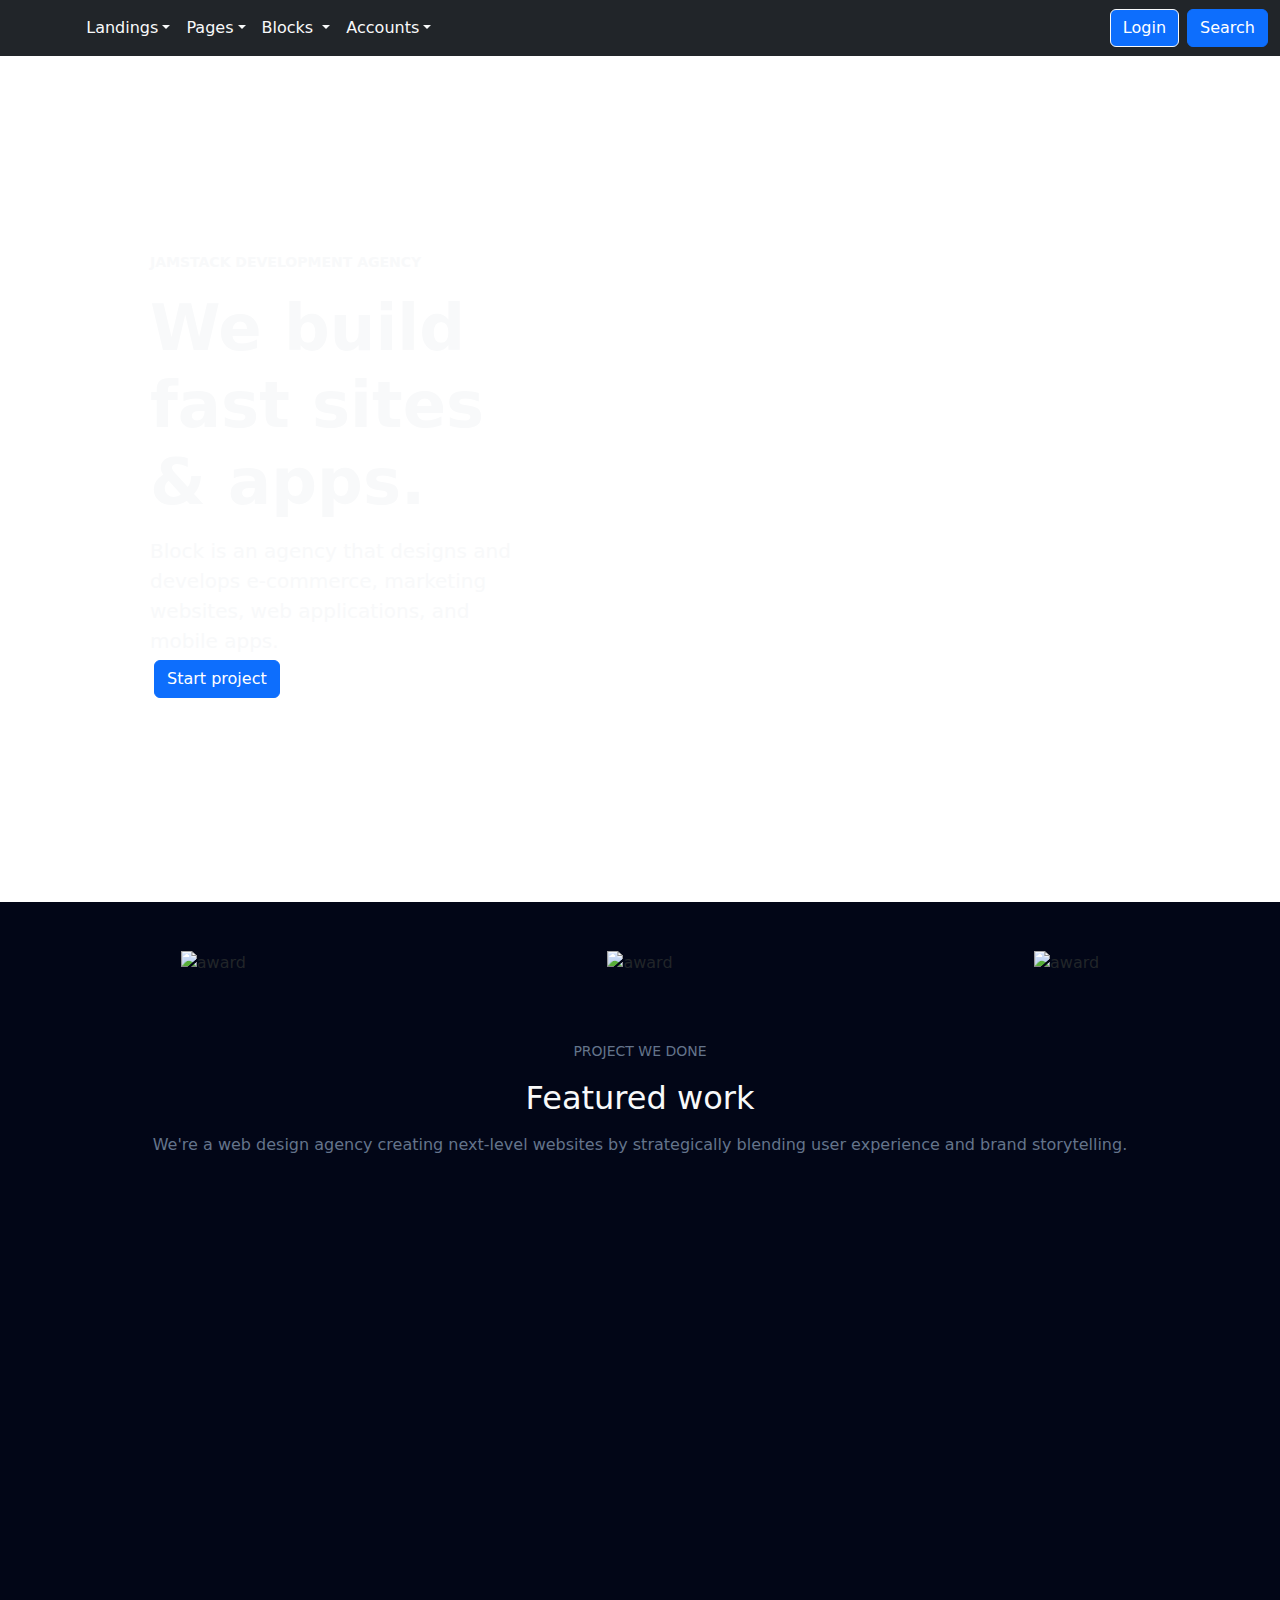
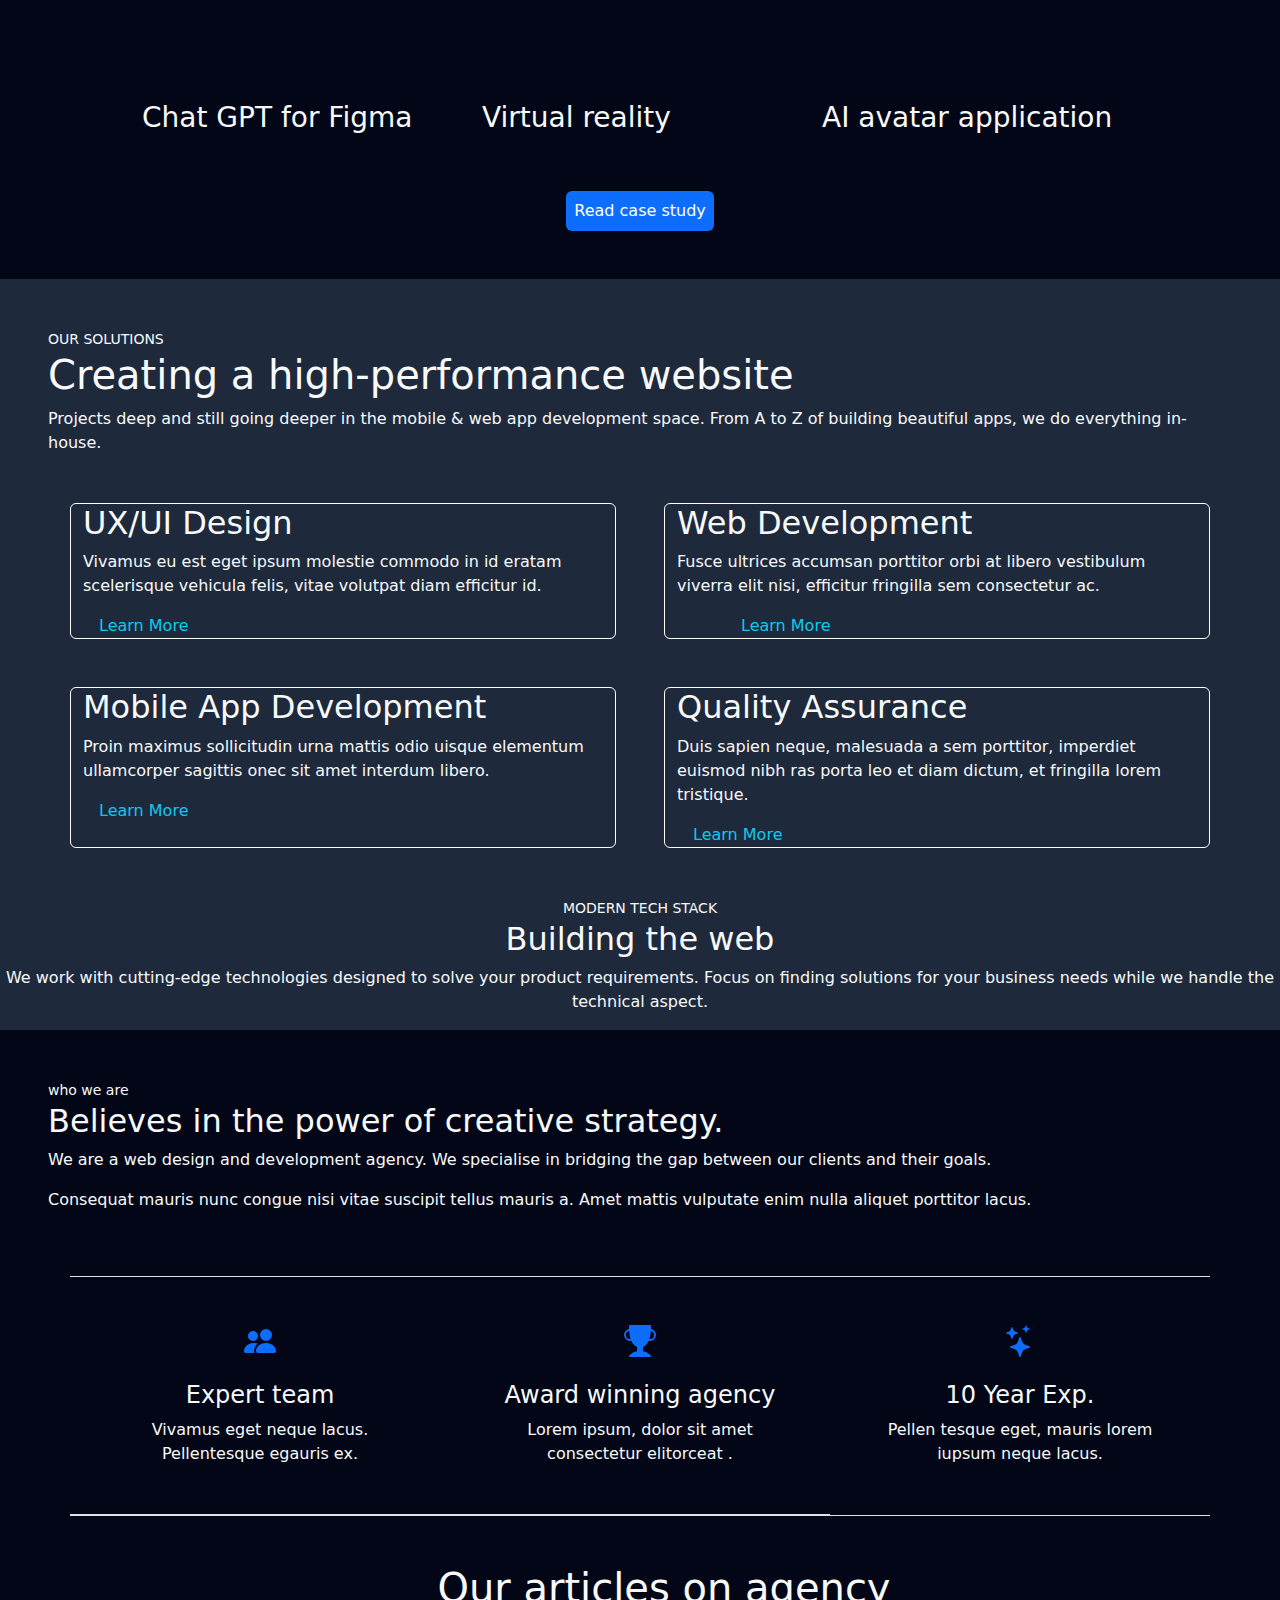
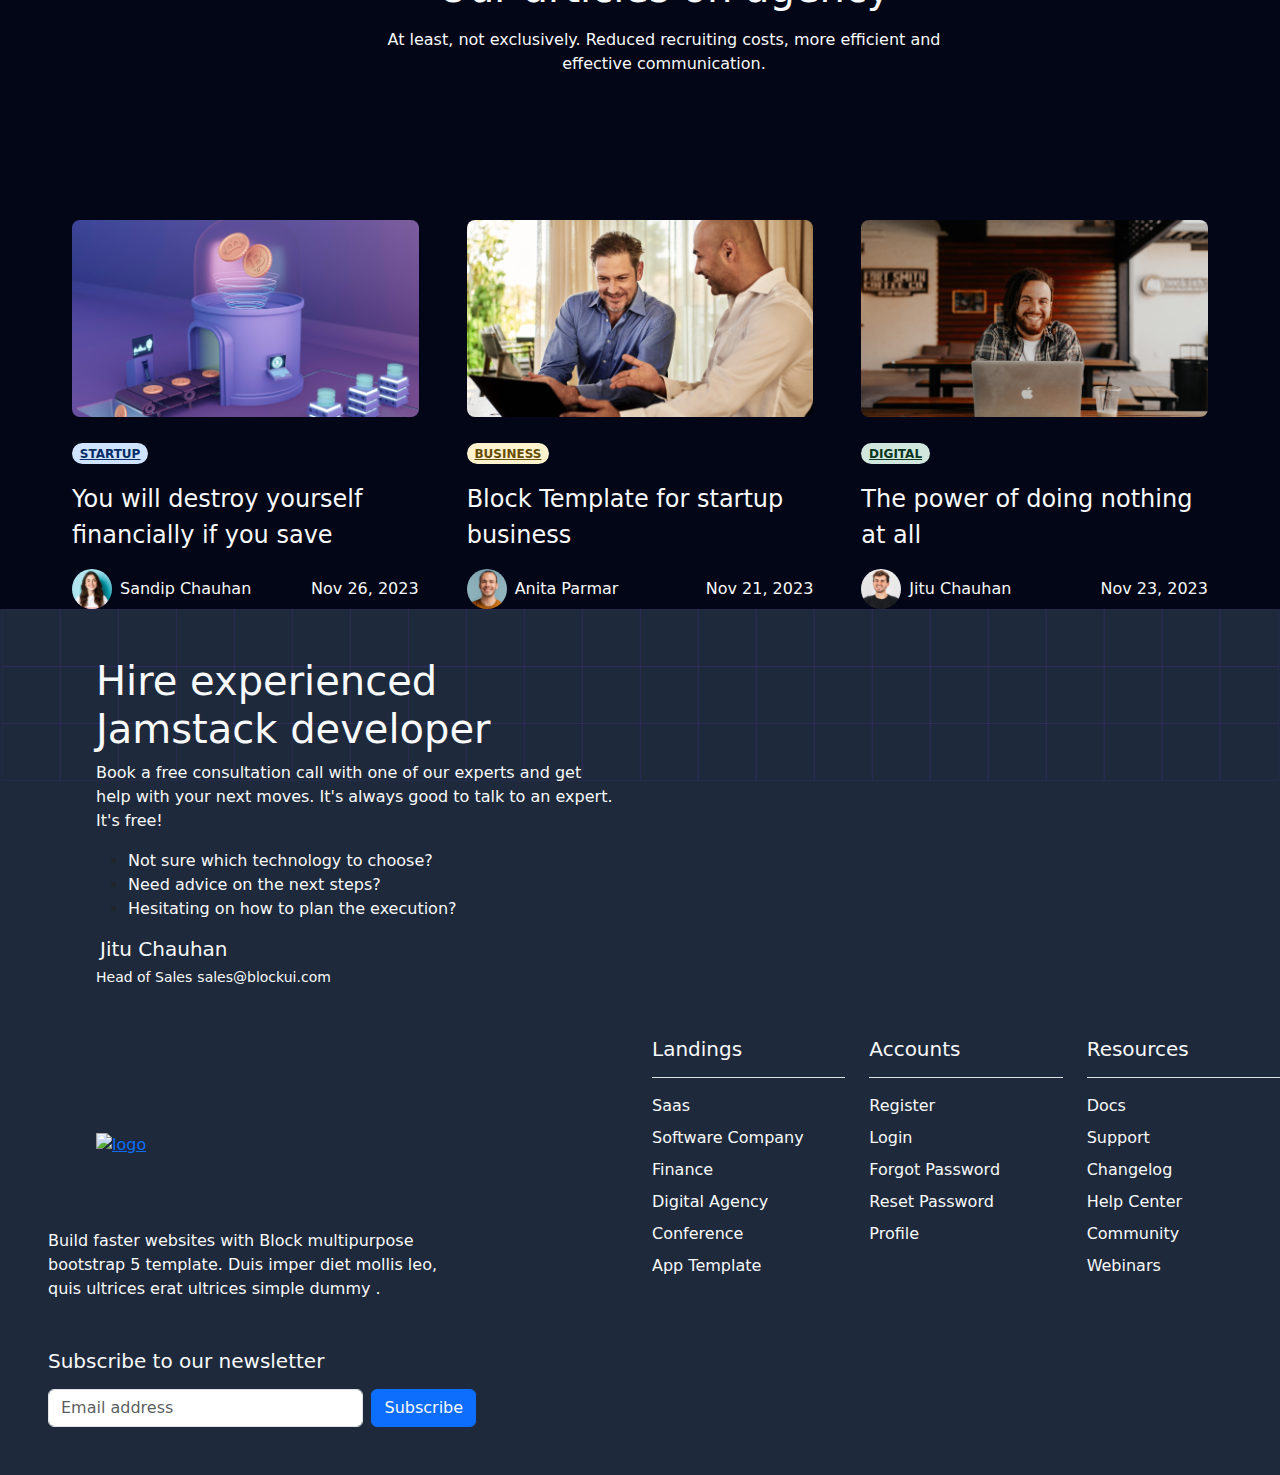
==== commit 1288ceb9: "Update IMGS" ====
--- a/index.html
+++ b/index.html
@@ -69,7 +69,7 @@
             </div>
          </div>
     </section>
-    <section class="secondSection">
+    <section style="width: 100%; height: max-content; background-color: #020617; margin-top: -24px;" class="secondSection">
       <div class="row m-0">
                <div class="col-md-4 border-end-md border-bottom-md-0" animation-delay: 0ms;>
                   <figure class="text-center p-5">
@@ -93,7 +93,7 @@
               <h2 class="my-3 text-light">Featured work</h2>
               <p style="color: #64748B;" class="mb-0">We're a web design agency creating next‑level websites by strategically blending user experience and brand storytelling.</p>
            </div>
-          <div class="containerCard d-grid justify-content-center">
+          <div style="grid-template-columns: auto auto auto;" class="containerCard d-grid justify-content-center">
             <div class="row">
               <div class="col col-jh col-1-jh"> 
                   
@@ -301,11 +301,11 @@
      </div>
   </article>
   <article class="col-lg-4 col-md-6 col-12" data-cue="zoomIn" data-show="true" style="animation-name: zoomIn; animation-duration: 600ms; animation-timing-function: ease; animation-delay: 400ms; animation-direction: normal; animation-fill-mode: both;">
-     <figure class="mb-4 zoom-img">
+     <div class="mb-4 zoom-img">
         <a href="./blog-single.html">
            <img src="./assets/r/blog-img-5.jpg" alt="blog" class="img-fluid rounded-3">
         </a>
-     </figure>
+     </div>
 
      <a href="#!" class="badge bg-success-subtle text-success-emphasis rounded-pill text-uppercase">Digital</a>
      <h4 class="my-3 lh-base">
@@ -322,54 +322,151 @@
      </div>
   </article>
    </div>
-</div>
+   </div>
     </section>
     <section style="margin-top: -48px;" class="sixSection bg-classic">
-      <div class="row">
-         <div>
-            <h2>Hire experienced Jamstack developer</h2>
-            <p>Book a free consultation call with one of our experts and get help with your next moves. It's always good to talk to an expert. It's free!</p>
+      <div style="background: url(./assets/eight/bg.svg)no-repeat; background-size: contain; background-position:  top; class="row m-5 p-5">
+         <div class="p-5 m-5">
+            <h2 class="text-light h1">Hire experienced <br> Jamstack developer</h2>
+            <p class="text-light">Book a free consultation call with one of our experts and get <br> help with your next moves. It's always good to talk to an expert. <br> It's free!</p>  
             <ul>
-               <li><span>Not sure which technology to choose?</span></li>
-               <li><span>Need advice on the next steps?</span></li>
-               <li><span>Hesitating on how to plan the execution?</span></li>
+               <li><span class="text-light">Not sure which technology to choose?</span></li>
+               <li><span class="text-light">Need advice on the next steps?</span></li>
+               <li><span class="text-light">Hesitating on how to plan the execution?</span></li>
             </ul>
             <div>
-               <img src="" alt="">
-               <h5>Jitu Chauhan</h5>
-               <small>Head of Sales</small>
-               <small>sales@blockui.com</small>
-            </div>
-         </div>
-
-         <div>
-            <div>
-               <h3>Schedule a free estimate call</h3>
-            </div>
-            <div>
-               <label for="">First Name</label>
-               <input type="text">
-            </div>
-            <div>
-               <label for="">Last Name</label>
-               <input type="text">
-            </div>
-            <div>
-               <label for="">Email</label>
-               <input type="text">
-            </div>
-            <div>
-               <label for="">Message</label>
-               <textarea name="" id="" cols="30" rows="10"></textarea>
-            </div>
-            <div>
-               <button>Let's work together!</button>
-            </div>
-         </div>
-      </div>
-    </section>
-    <footer>
-         
+               <!-- <img style="border-radius: 50%; width: 55px;" src="./assets/sixSection/avatar-7.jpg" alt=""> -->
+               <h5 class="text-light m-1">Jitu Chauhan</h5>
+               <div class="">
+                  <small class="text-light">Head of Sales</small>
+                  <small class="text-light">sales@blockui.com</small>
+               </div>
+            </div>
+         </div>
+      </div>
+    </section>
+    <footer class="pt-7" style="margin-top: -48px; background-color: #1e293b; width: 100%; height: max-content;">
+      <div class="row">
+         <div class="col-xxl-5 col-lg-5 col-md-7">
+            <div class="mb-7 mb-xl-0 p-5">
+               <div class="mb-4">
+                  <a href="#">
+                     <img class="p-5" src="./assets/img/logo.svg" alt="logo">
+                  </a>
+               </div>
+               <p class="text-light mb-5">Build faster websites with Block multipurpose bootstrap 5 template. Duis imper diet mollis leo, quis ultrices erat ultrices simple dummy .</p>
+
+               <form class="needs-validation">
+                  <h5 class="mb-3 text-light">Subscribe to our newsletter</h5>
+                  <div class="row g-2">
+                     <div class="col-lg-9 col-8">
+                        <label for="subscribeEmail" class="visually-hidden text-light">Email</label>
+                        <input type="email" class="form-control" id="subscribeEmail" placeholder="Email address" required="">
+                        <div class="invalid-feedback">Please enter email.</div>
+                     </div>
+                     <div class="col-lg-3 col-4">
+                        <div>
+                           <button type="submit" class="btn btn-primary text-light">Subscribe</button>
+                        </div>
+                     </div>
+                  </div>
+               </form>
+            </div>
+         </div>
+         <div class="offset-xxl-1 col-xxl-6 col-lg-6 offset-md-1 col-md-4">
+            <div class="row" id="ft-links">
+               <div class="col-lg-4 col-12">
+                  <div class="position-relative">
+                     <div class="mb-3 pb-2 d-flex justify-content-between border-bottom border-bottom-lg-0">
+                        <h5 class="text-light">Landings</h5>
+                        <a class="d-block d-lg-none stretched-link text-inherit" data-bs-toggle="collapse" href="" role="button" aria-expanded="false" aria-controls="collapseLanding">
+                           <i class="bi bi-chevron-down"></i>
+                        </a>
+                     </div>
+                     <div class="collapse d-lg-block" id="collapseLanding" data-bs-parent="#ft-links">
+                        <ul class="list-unstyled mb-0 py-3 py-lg-0">
+                           <li class="mb-2">
+                              <a href="" class="text-decoration-none text-light text-light">Saas</a>
+                           </li>
+                           <li class="mb-2">
+                              <a href="" class="text-decoration-none text-light text-light">Software Company</a>
+                           </li>
+                           <li class="mb-2">
+                              <a href="" class="text-light text-decoration-none text-light">Finance</a>
+                           </li>
+                           <li class="mb-2">
+                              <a href="" class="text-decoration-none text-light  text-light">Digital Agency</a>
+                           </li>
+                           <li class="mb-2">
+                              <a href="" class="text-decoration-none text-light text-light">Conference</a>
+                           </li>
+                           <li class="mb-2">
+                              <a href="#!" class="text-decoration-none text-light text-light">App Template</a>
+                           </li>
+                        </ul>
+                     </div>
+                  </div>
+               </div>
+               <div class="col-lg-4 col-12">
+                  <div class="mb-3 pb-2 d-flex justify-content-between border-bottom border-bottom-lg-0 position-relative">
+                     <h5 class="text-light">Accounts</h5>
+                     <a class="d-block d-lg-none stretched-link text-inherit" data-bs-toggle="collapse" href="#collapseAccounts" role="button" aria-expanded="false" aria-controls="collapseAccounts">
+                        <i class="bi bi-chevron-down"></i>
+                     </a>
+                  </div>
+                  <div class="collapse d-lg-block" id="collapseAccounts" data-bs-parent="#ft-links">
+                     <ul class="list-unstyled mb-0 py-3 py-lg-0">
+                        <li class="mb-2">
+                           <a href="./signup.html" class="text-decoration-none text-light">Register</a>
+                        </li>
+                        <li class="mb-2">
+                           <a href="./signin.html" class="text-decoration-none text-light">Login</a>
+                        </li>
+                        <li class="mb-2">
+                           <a href="./forget-password.html" class="text-light text-decoration-none text-light">Forgot Password</a>
+                        </li>
+                        <li class="mb-2">
+                           <a href="./reset-password.html" class="text-decoration-none text-light">Reset Password</a>
+                        </li>
+                        <li class="mb-2">
+                           <a href="#!" class="text-decoration-none text-light">Profile</a>
+                        </li>
+                     </ul>
+                  </div>
+               </div>
+               <div class="col-lg-4 col-12">
+                  <div class="mb-3 pb-2 d-flex justify-content-between border-bottom border-bottom-lg-0 position-relative">
+                     <h5 class="text-light">Resources</h5>
+                     <a class="d-block d-lg-none stretched-link text-inherit" data-bs-toggle="collapse" href="#collapseResources" role="button" aria-expanded="false" aria-controls="collapseResources">
+                        <i class="bi bi-chevron-down"></i>
+                     </a>
+                  </div>
+                  <div class="collapse d-lg-block" id="collapseResources" data-bs-parent="#ft-links">
+                     <ul class="list-unstyled mb-0 py-3 py-lg-0">
+                        <li class="mb-2">
+                           <a href="./docs/index.html" class="text-decoration-none text-light">Docs</a>
+                        </li>
+                        <li class="mb-2">
+                           <a href="#!" class="text-decoration-none text-light">Support</a>
+                        </li>
+                        <li class="mb-2">
+                           <a href="./changelog.html" class="text-decoration-none text-light">Changelog</a>
+                        </li>
+                        <li class="mb-2">
+                           <a href="#!" class="text-decoration-none text-light">Help Center</a>
+                        </li>
+                        <li class="mb-2">
+                           <a href="#!" class="text-decoration-none text-light">Community</a>
+                        </li>
+                        <li class="mb-2">
+                           <a href="#!" class="text-decoration-none text-light">Webinars</a>
+                        </li>
+                     </ul>
+                  </div>
+               </div>
+            </div>
+         </div>
+      </div>
     </footer>
 </body>
 
--- a/scss/main.css
+++ b/scss/main.css
@@ -26,6 +26,7 @@
   height: -moz-max-content;
   height: max-content;
   background-image: url(../assets/s1-bg.jpg);
+  background-attachment: fixed;
   background-size: cover;
   background-repeat: no-repeat;
 }
@@ -40,10 +41,32 @@
   padding-bottom: 200px;
 }
 
-.secondSection {
-  width: 100%;
-  height: -moz-max-content;
-  height: max-content;
-  background-color: #020617;
-  margin-top: -24px;
+.shadow-jh {
+  border: 1px solid white;
+}
+
+.containerCard .col-jh {
+  margin-left: 50px;
+  cursor: pointer;
+  background-size: contain;
+  width: 369px;
+  height: 398px;
+  border-radius: 20px;
+  background-repeat: no-repeat;
+}
+.containerCard .col-jh:hover {
+  margin-top: -20px;
+}
+.containerCard .col-1-jh {
+  background-image: url(https://block.codescandy.com./assets/images/portfolio/portfolio-img-1.jpg);
+}
+.containerCard .col-2-jh {
+  background-image: url(https://block.codescandy.com/assets/images/portfolio/portfolio-img-5.jpg);
+}
+.containerCard .col-3-jh {
+  background-image: url(https://block.codescandy.com./assets/images/portfolio/portfolio-img-4.jpg);
+}
+
+.bg-classic {
+  background-color: rgba(30, 41, 59, var(--bs-bg-opacity, 1));
 }/*# sourceMappingURL=main.css.map */